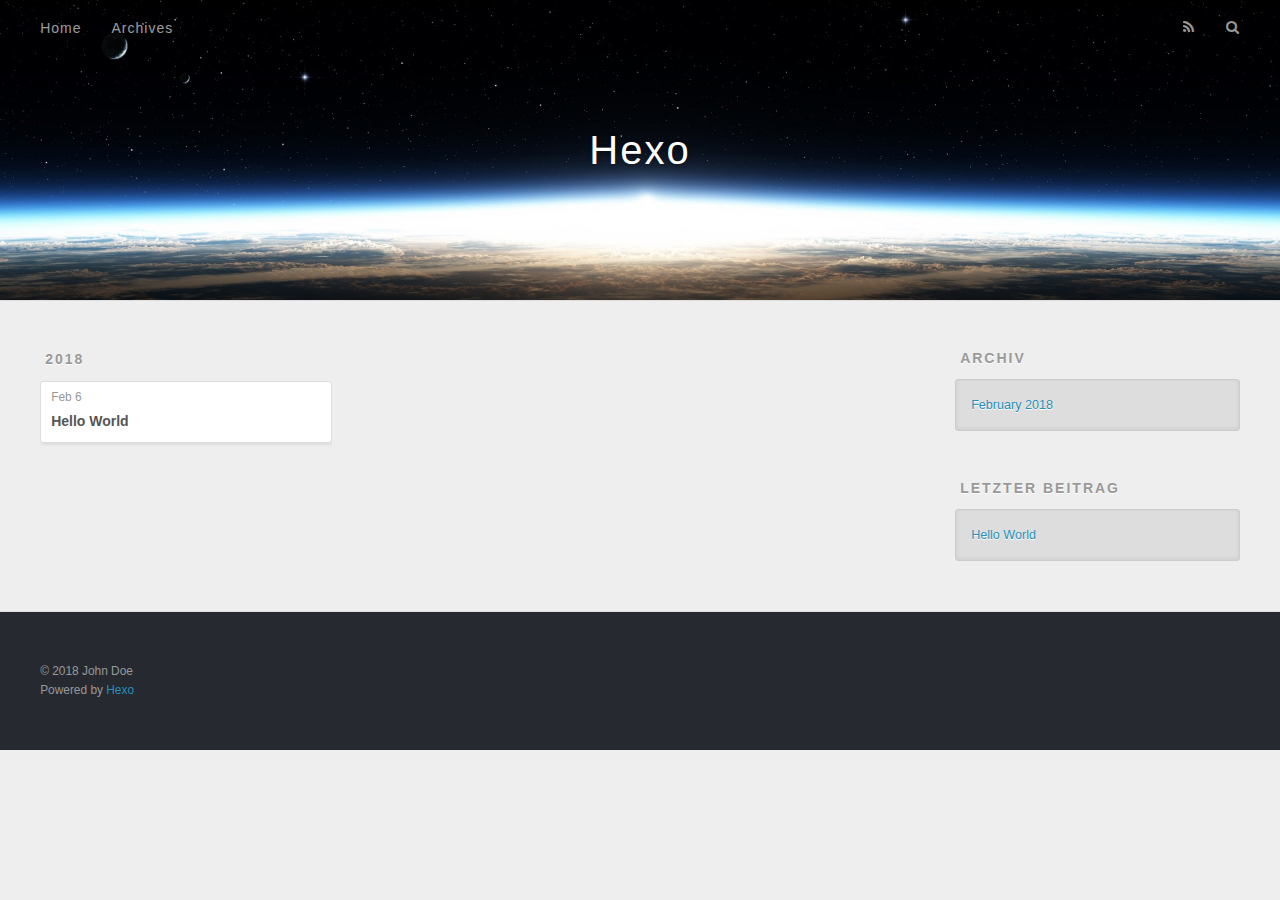
==== archives/index.html @ 5386c33a "Site updated: 2018-02-06 02:49:44" ====
<!DOCTYPE html>
<html>
<head>
  <meta charset="utf-8">
  

  
  <title>Archiv | Hexo</title>
  <meta name="viewport" content="width=device-width, initial-scale=1, maximum-scale=1">
  <meta property="og:type" content="website">
<meta property="og:title" content="Hexo">
<meta property="og:url" content="http://yoursite.com/archives/index.html">
<meta property="og:site_name" content="Hexo">
<meta name="twitter:card" content="summary">
<meta name="twitter:title" content="Hexo">
  
    <link rel="alternate" href="/atom.xml" title="Hexo" type="application/atom+xml">
  
  
    <link rel="icon" href="/favicon.png">
  
  
    <link href="//fonts.googleapis.com/css?family=Source+Code+Pro" rel="stylesheet" type="text/css">
  
  <link rel="stylesheet" href="/css/style.css">
</head>

<body>
  <div id="container">
    <div id="wrap">
      <header id="header">
  <div id="banner"></div>
  <div id="header-outer" class="outer">
    <div id="header-title" class="inner">
      <h1 id="logo-wrap">
        <a href="/" id="logo">Hexo</a>
      </h1>
      
    </div>
    <div id="header-inner" class="inner">
      <nav id="main-nav">
        <a id="main-nav-toggle" class="nav-icon"></a>
        
          <a class="main-nav-link" href="/">Home</a>
        
          <a class="main-nav-link" href="/archives">Archives</a>
        
      </nav>
      <nav id="sub-nav">
        
          <a id="nav-rss-link" class="nav-icon" href="/atom.xml" title="RSS Feed"></a>
        
        <a id="nav-search-btn" class="nav-icon" title="Suche"></a>
      </nav>
      <div id="search-form-wrap">
        <form action="//google.com/search" method="get" accept-charset="UTF-8" class="search-form"><input type="search" name="q" class="search-form-input" placeholder="Search"><button type="submit" class="search-form-submit">&#xF002;</button><input type="hidden" name="sitesearch" value="http://yoursite.com"></form>
      </div>
    </div>
  </div>
</header>
      <div class="outer">
        <section id="main">
  
  
    
    
      
      
      <section class="archives-wrap">
        <div class="archive-year-wrap">
          <a href="/archives/2018" class="archive-year">2018</a>
        </div>
        <div class="archives">
    
    <article class="archive-article archive-type-post">
  <div class="archive-article-inner">
    <header class="archive-article-header">
      <a href="/2018/02/06/hello-world/" class="archive-article-date">
  <time datetime="2018-02-05T17:11:00.259Z" itemprop="datePublished">Feb 6</time>
</a>
      
  
    <h1 itemprop="name">
      <a class="archive-article-title" href="/2018/02/06/hello-world/">Hello World</a>
    </h1>
  

    </header>
  </div>
</article>
  
  
    </div></section>
  


</section>
        
          <aside id="sidebar">
  
    

  
    

  
    
  
    
  <div class="widget-wrap">
    <h3 class="widget-title">Archiv</h3>
    <div class="widget">
      <ul class="archive-list"><li class="archive-list-item"><a class="archive-list-link" href="/archives/2018/02/">February 2018</a></li></ul>
    </div>
  </div>


  
    
  <div class="widget-wrap">
    <h3 class="widget-title">letzter Beitrag</h3>
    <div class="widget">
      <ul>
        
          <li>
            <a href="/2018/02/06/hello-world/">Hello World</a>
          </li>
        
      </ul>
    </div>
  </div>

  
</aside>
        
      </div>
      <footer id="footer">
  
  <div class="outer">
    <div id="footer-info" class="inner">
      &copy; 2018 John Doe<br>
      Powered by <a href="http://hexo.io/" target="_blank">Hexo</a>
    </div>
  </div>
</footer>
    </div>
    <nav id="mobile-nav">
  
    <a href="/" class="mobile-nav-link">Home</a>
  
    <a href="/archives" class="mobile-nav-link">Archives</a>
  
</nav>
    

<script src="//ajax.googleapis.com/ajax/libs/jquery/2.0.3/jquery.min.js"></script>


  <link rel="stylesheet" href="/fancybox/jquery.fancybox.css">
  <script src="/fancybox/jquery.fancybox.pack.js"></script>


<script src="/js/script.js"></script>



  </div>
</body>
</html>
---- css/style.css ----
body {
  width: 100%;
}
body:before,
body:after {
  content: "";
  display: table;
}
body:after {
  clear: both;
}
html,
body,
div,
span,
applet,
object,
iframe,
h1,
h2,
h3,
h4,
h5,
h6,
p,
blockquote,
pre,
a,
abbr,
acronym,
address,
big,
cite,
code,
del,
dfn,
em,
img,
ins,
kbd,
q,
s,
samp,
small,
strike,
strong,
sub,
sup,
tt,
var,
dl,
dt,
dd,
ol,
ul,
li,
fieldset,
form,
label,
legend,
table,
caption,
tbody,
tfoot,
thead,
tr,
th,
td {
  margin: 0;
  padding: 0;
  border: 0;
  outline: 0;
  font-weight: inherit;
  font-style: inherit;
  font-family: inherit;
  font-size: 100%;
  vertical-align: baseline;
}
body {
  line-height: 1;
  color: #000;
  background: #fff;
}
ol,
ul {
  list-style: none;
}
table {
  border-collapse: separate;
  border-spacing: 0;
  vertical-align: middle;
}
caption,
th,
td {
  text-align: left;
  font-weight: normal;
  vertical-align: middle;
}
a img {
  border: none;
}
input,
button {
  margin: 0;
  padding: 0;
}
input::-moz-focus-inner,
button::-moz-focus-inner {
  border: 0;
  padding: 0;
}
@font-face {
  font-family: FontAwesome;
  font-style: normal;
  font-weight: normal;
  src: url("fonts/fontawesome-webfont.eot?v=#4.0.3");
  src: url("fonts/fontawesome-webfont.eot?#iefix&v=#4.0.3") format("embedded-opentype"), url("fonts/fontawesome-webfont.woff?v=#4.0.3") format("woff"), url("fonts/fontawesome-webfont.ttf?v=#4.0.3") format("truetype"), url("fonts/fontawesome-webfont.svg#fontawesomeregular?v=#4.0.3") format("svg");
}
html,
body,
#container {
  height: 100%;
}
body {
  background: #eee;
  font: 14px -apple-system, BlinkMacSystemFont, "Segoe UI", "Roboto", "Oxygen", "Ubuntu", "Cantarell", "Fira Sans", "Droid Sans", "Helvetica Neue", sans-serif;
  -webkit-text-size-adjust: 100%;
}
.outer {
  max-width: 1220px;
  margin: 0 auto;
  padding: 0 20px;
}
.outer:before,
.outer:after {
  content: "";
  display: table;
}
.outer:after {
  clear: both;
}
.inner {
  display: inline;
  float: left;
  width: 98.33333333333333%;
  margin: 0 0.833333333333333%;
}
.left,
.alignleft {
  float: left;
}
.right,
.alignright {
  float: right;
}
.clear {
  clear: both;
}
#container {
  position: relative;
}
.mobile-nav-on {
  overflow: hidden;
}
#wrap {
  height: 100%;
  width: 100%;
  position: absolute;
  top: 0;
  left: 0;
  -webkit-transition: 0.2s ease-out;
  -moz-transition: 0.2s ease-out;
  -ms-transition: 0.2s ease-out;
  transition: 0.2s ease-out;
  z-index: 1;
  background: #eee;
}
.mobile-nav-on #wrap {
  left: 280px;
}
@media screen and (min-width: 768px) {
  #main {
    display: inline;
    float: left;
    width: 73.33333333333333%;
    margin: 0 0.833333333333333%;
  }
}
.article-date,
.article-category-link,
.archive-year,
.widget-title {
  text-decoration: none;
  text-transform: uppercase;
  letter-spacing: 2px;
  color: #999;
  margin-bottom: 1em;
  margin-left: 5px;
  line-height: 1em;
  text-shadow: 0 1px #fff;
  font-weight: bold;
}
.article-inner,
.archive-article-inner {
  background: #fff;
  -webkit-box-shadow: 1px 2px 3px #ddd;
  box-shadow: 1px 2px 3px #ddd;
  border: 1px solid #ddd;
  border-radius: 3px;
}
.article-entry h1,
.widget h1 {
  font-size: 2em;
}
.article-entry h2,
.widget h2 {
  font-size: 1.5em;
}
.article-entry h3,
.widget h3 {
  font-size: 1.3em;
}
.article-entry h4,
.widget h4 {
  font-size: 1.2em;
}
.article-entry h5,
.widget h5 {
  font-size: 1em;
}
.article-entry h6,
.widget h6 {
  font-size: 1em;
  color: #999;
}
.article-entry hr,
.widget hr {
  border: 1px dashed #ddd;
}
.article-entry strong,
.widget strong {
  font-weight: bold;
}
.article-entry em,
.widget em,
.article-entry cite,
.widget cite {
  font-style: italic;
}
.article-entry sup,
.widget sup,
.article-entry sub,
.widget sub {
  font-size: 0.75em;
  line-height: 0;
  position: relative;
  vertical-align: baseline;
}
.article-entry sup,
.widget sup {
  top: -0.5em;
}
.article-entry sub,
.widget sub {
  bottom: -0.2em;
}
.article-entry small,
.widget small {
  font-size: 0.85em;
}
.article-entry acronym,
.widget acronym,
.article-entry abbr,
.widget abbr {
  border-bottom: 1px dotted;
}
.article-entry ul,
.widget ul,
.article-entry ol,
.widget ol,
.article-entry dl,
.widget dl {
  margin: 0 20px;
  line-height: 1.6em;
}
.article-entry ul ul,
.widget ul ul,
.article-entry ol ul,
.widget ol ul,
.article-entry ul ol,
.widget ul ol,
.article-entry ol ol,
.widget ol ol {
  margin-top: 0;
  margin-bottom: 0;
}
.article-entry ul,
.widget ul {
  list-style: disc;
}
.article-entry ol,
.widget ol {
  list-style: decimal;
}
.article-entry dt,
.widget dt {
  font-weight: bold;
}
#header {
  height: 300px;
  position: relative;
  border-bottom: 1px solid #ddd;
}
#header:before,
#header:after {
  content: "";
  position: absolute;
  left: 0;
  right: 0;
  height: 40px;
}
#header:before {
  top: 0;
  background: -webkit-linear-gradient(rgba(0,0,0,0.2), transparent);
  background: -moz-linear-gradient(rgba(0,0,0,0.2), transparent);
  background: -ms-linear-gradient(rgba(0,0,0,0.2), transparent);
  background: linear-gradient(rgba(0,0,0,0.2), transparent);
}
#header:after {
  bottom: 0;
  background: -webkit-linear-gradient(transparent, rgba(0,0,0,0.2));
  background: -moz-linear-gradient(transparent, rgba(0,0,0,0.2));
  background: -ms-linear-gradient(transparent, rgba(0,0,0,0.2));
  background: linear-gradient(transparent, rgba(0,0,0,0.2));
}
#header-outer {
  height: 100%;
  position: relative;
}
#header-inner {
  position: relative;
  overflow: hidden;
}
#banner {
  position: absolute;
  top: 0;
  left: 0;
  width: 100%;
  height: 100%;
  background: url("images/banner.jpg") center #000;
  -webkit-background-size: cover;
  -moz-background-size: cover;
  background-size: cover;
  z-index: -1;
}
#header-title {
  text-align: center;
  height: 40px;
  position: absolute;
  top: 50%;
  left: 0;
  margin-top: -20px;
}
#logo,
#subtitle {
  text-decoration: none;
  color: #fff;
  font-weight: 300;
  text-shadow: 0 1px 4px rgba(0,0,0,0.3);
}
#logo {
  font-size: 40px;
  line-height: 40px;
  letter-spacing: 2px;
}
#subtitle {
  font-size: 16px;
  line-height: 16px;
  letter-spacing: 1px;
}
#subtitle-wrap {
  margin-top: 16px;
}
#main-nav {
  float: left;
  margin-left: -15px;
}
.nav-icon,
.main-nav-link {
  float: left;
  color: #fff;
  opacity: 0.6;
  text-decoration: none;
  text-shadow: 0 1px rgba(0,0,0,0.2);
  -webkit-transition: opacity 0.2s;
  -moz-transition: opacity 0.2s;
  -ms-transition: opacity 0.2s;
  transition: opacity 0.2s;
  display: block;
  padding: 20px 15px;
}
.nav-icon:hover,
.main-nav-link:hover {
  opacity: 1;
}
.nav-icon {
  font-family: FontAwesome;
  text-align: center;
  font-size: 14px;
  width: 14px;
  height: 14px;
  padding: 20px 15px;
  position: relative;
  cursor: pointer;
}
.main-nav-link {
  font-weight: 300;
  letter-spacing: 1px;
}
@media screen and (max-width: 479px) {
  .main-nav-link {
    display: none;
  }
}
#main-nav-toggle {
  display: none;
}
#main-nav-toggle:before {
  content: "\f0c9";
}
@media screen and (max-width: 479px) {
  #main-nav-toggle {
    display: block;
  }
}
#sub-nav {
  float: right;
  margin-right: -15px;
}
#nav-rss-link:before {
  content: "\f09e";
}
#nav-search-btn:before {
  content: "\f002";
}
#search-form-wrap {
  position: absolute;
  top: 15px;
  width: 150px;
  height: 30px;
  right: -150px;
  opacity: 0;
  -webkit-transition: 0.2s ease-out;
  -moz-transition: 0.2s ease-out;
  -ms-transition: 0.2s ease-out;
  transition: 0.2s ease-out;
}
#search-form-wrap.on {
  opacity: 1;
  right: 0;
}
@media screen and (max-width: 479px) {
  #search-form-wrap {
    width: 100%;
    right: -100%;
  }
}
.search-form {
  position: absolute;
  top: 0;
  left: 0;
  right: 0;
  background: #fff;
  padding: 5px 15px;
  border-radius: 15px;
  -webkit-box-shadow: 0 0 10px rgba(0,0,0,0.3);
  box-shadow: 0 0 10px rgba(0,0,0,0.3);
}
.search-form-input {
  border: none;
  background: none;
  color: #555;
  width: 100%;
  font: 13px -apple-system, BlinkMacSystemFont, "Segoe UI", "Roboto", "Oxygen", "Ubuntu", "Cantarell", "Fira Sans", "Droid Sans", "Helvetica Neue", sans-serif;
  outline: none;
}
.search-form-input::-webkit-search-results-decoration,
.search-form-input::-webkit-search-cancel-button {
  -webkit-appearance: none;
}
.search-form-submit {
  position: absolute;
  top: 50%;
  right: 10px;
  margin-top: -7px;
  font: 13px FontAwesome;
  border: none;
  background: none;
  color: #bbb;
  cursor: pointer;
}
.search-form-submit:hover,
.search-form-submit:focus {
  color: #777;
}
.article {
  margin: 50px 0;
}
.article-inner {
  overflow: hidden;
}
.article-meta:before,
.article-meta:after {
  content: "";
  display: table;
}
.article-meta:after {
  clear: both;
}
.article-date {
  float: left;
}
.article-category {
  float: left;
  line-height: 1em;
  color: #ccc;
  text-shadow: 0 1px #fff;
  margin-left: 8px;
}
.article-category:before {
  content: "\2022";
}
.article-category-link {
  margin: 0 12px 1em;
}
.article-header {
  padding: 20px 20px 0;
}
.article-title {
  text-decoration: none;
  font-size: 2em;
  font-weight: bold;
  color: #555;
  line-height: 1.1em;
  -webkit-transition: color 0.2s;
  -moz-transition: color 0.2s;
  -ms-transition: color 0.2s;
  transition: color 0.2s;
}
a.article-title:hover {
  color: #258fb8;
}
.article-entry {
  color: #555;
  padding: 0 20px;
}
.article-entry:before,
.article-entry:after {
  content: "";
  display: table;
}
.article-entry:after {
  clear: both;
}
.article-entry p,
.article-entry table {
  line-height: 1.6em;
  margin: 1.6em 0;
}
.article-entry h1,
.article-entry h2,
.article-entry h3,
.article-entry h4,
.article-entry h5,
.article-entry h6 {
  font-weight: bold;
}
.article-entry h1,
.article-entry h2,
.article-entry h3,
.article-entry h4,
.article-entry h5,
.article-entry h6 {
  line-height: 1.1em;
  margin: 1.1em 0;
}
.article-entry a {
  color: #258fb8;
  text-decoration: none;
}
.article-entry a:hover {
  text-decoration: underline;
}
.article-entry ul,
.article-entry ol,
.article-entry dl {
  margin-top: 1.6em;
  margin-bottom: 1.6em;
}
.article-entry img,
.article-entry video {
  max-width: 100%;
  height: auto;
  display: block;
  margin: auto;
}
.article-entry iframe {
  border: none;
}
.article-entry table {
  width: 100%;
  border-collapse: collapse;
  border-spacing: 0;
}
.article-entry th {
  font-weight: bold;
  border-bottom: 3px solid #ddd;
  padding-bottom: 0.5em;
}
.article-entry td {
  border-bottom: 1px solid #ddd;
  padding: 10px 0;
}
.article-entry blockquote {
  font-family: Georgia, "Times New Roman", serif;
  font-size: 1.4em;
  margin: 1.6em 20px;
  text-align: center;
}
.article-entry blockquote footer {
  font-size: 14px;
  margin: 1.6em 0;
  font-family: -apple-system, BlinkMacSystemFont, "Segoe UI", "Roboto", "Oxygen", "Ubuntu", "Cantarell", "Fira Sans", "Droid Sans", "Helvetica Neue", sans-serif;
}
.article-entry blockquote footer cite:before {
  content: "—";
  padding: 0 0.5em;
}
.article-entry .pullquote {
  text-align: left;
  width: 45%;
  margin: 0;
}
.article-entry .pullquote.left {
  margin-left: 0.5em;
  margin-right: 1em;
}
.article-entry .pullquote.right {
  margin-right: 0.5em;
  margin-left: 1em;
}
.article-entry .caption {
  color: #999;
  display: block;
  font-size: 0.9em;
  margin-top: 0.5em;
  position: relative;
  text-align: center;
}
.article-entry .video-container {
  position: relative;
  padding-top: 56.25%;
  height: 0;
  overflow: hidden;
}
.article-entry .video-container iframe,
.article-entry .video-container object,
.article-entry .video-container embed {
  position: absolute;
  top: 0;
  left: 0;
  width: 100%;
  height: 100%;
  margin-top: 0;
}
.article-more-link a {
  display: inline-block;
  line-height: 1em;
  padding: 6px 15px;
  border-radius: 15px;
  background: #eee;
  color: #999;
  text-shadow: 0 1px #fff;
  text-decoration: none;
}
.article-more-link a:hover {
  background: #258fb8;
  color: #fff;
  text-decoration: none;
  text-shadow: 0 1px #1e7293;
}
.article-footer {
  font-size: 0.85em;
  line-height: 1.6em;
  border-top: 1px solid #ddd;
  padding-top: 1.6em;
  margin: 0 20px 20px;
}
.article-footer:before,
.article-footer:after {
  content: "";
  display: table;
}
.article-footer:after {
  clear: both;
}
.article-footer a {
  color: #999;
  text-decoration: none;
}
.article-footer a:hover {
  color: #555;
}
.article-tag-list-item {
  float: left;
  margin-right: 10px;
}
.article-tag-list-link:before {
  content: "#";
}
.article-comment-link {
  float: right;
}
.article-comment-link:before {
  content: "\f075";
  font-family: FontAwesome;
  padding-right: 8px;
}
.article-share-link {
  cursor: pointer;
  float: right;
  margin-left: 20px;
}
.article-share-link:before {
  content: "\f064";
  font-family: FontAwesome;
  padding-right: 6px;
}
#article-nav {
  position: relative;
}
#article-nav:before,
#article-nav:after {
  content: "";
  display: table;
}
#article-nav:after {
  clear: both;
}
@media screen and (min-width: 768px) {
  #article-nav {
    margin: 50px 0;
  }
  #article-nav:before {
    width: 8px;
    height: 8px;
    position: absolute;
    top: 50%;
    left: 50%;
    margin-top: -4px;
    margin-left: -4px;
    content: "";
    border-radius: 50%;
    background: #ddd;
    -webkit-box-shadow: 0 1px 2px #fff;
    box-shadow: 0 1px 2px #fff;
  }
}
.article-nav-link-wrap {
  text-decoration: none;
  text-shadow: 0 1px #fff;
  color: #999;
  -webkit-box-sizing: border-box;
  -moz-box-sizing: border-box;
  box-sizing: border-box;
  margin-top: 50px;
  text-align: center;
  display: block;
}
.article-nav-link-wrap:hover {
  color: #555;
}
@media screen and (min-width: 768px) {
  .article-nav-link-wrap {
    width: 50%;
    margin-top: 0;
  }
}
@media screen and (min-width: 768px) {
  #article-nav-newer {
    float: left;
    text-align: right;
    padding-right: 20px;
  }
}
@media screen and (min-width: 768px) {
  #article-nav-older {
    float: right;
    text-align: left;
    padding-left: 20px;
  }
}
.article-nav-caption {
  text-transform: uppercase;
  letter-spacing: 2px;
  color: #ddd;
  line-height: 1em;
  font-weight: bold;
}
#article-nav-newer .article-nav-caption {
  margin-right: -2px;
}
.article-nav-title {
  font-size: 0.85em;
  line-height: 1.6em;
  margin-top: 0.5em;
}
.article-share-box {
  position: absolute;
  display: none;
  background: #fff;
  -webkit-box-shadow: 1px 2px 10px rgba(0,0,0,0.2);
  box-shadow: 1px 2px 10px rgba(0,0,0,0.2);
  border-radius: 3px;
  margin-left: -145px;
  overflow: hidden;
  z-index: 1;
}
.article-share-box.on {
  display: block;
}
.article-share-input {
  width: 100%;
  background: none;
  -webkit-box-sizing: border-box;
  -moz-box-sizing: border-box;
  box-sizing: border-box;
  font: 14px -apple-system, BlinkMacSystemFont, "Segoe UI", "Roboto", "Oxygen", "Ubuntu", "Cantarell", "Fira Sans", "Droid Sans", "Helvetica Neue", sans-serif;
  padding: 0 15px;
  color: #555;
  outline: none;
  border: 1px solid #ddd;
  border-radius: 3px 3px 0 0;
  height: 36px;
  line-height: 36px;
}
.article-share-links {
  background: #eee;
}
.article-share-links:before,
.article-share-links:after {
  content: "";
  display: table;
}
.article-share-links:after {
  clear: both;
}
.article-share-twitter,
.article-share-facebook,
.article-share-pinterest,
.article-share-google {
  width: 50px;
  height: 36px;
  display: block;
  float: left;
  position: relative;
  color: #999;
  text-shadow: 0 1px #fff;
}
.article-share-twitter:before,
.article-share-facebook:before,
.article-share-pinterest:before,
.article-share-google:before {
  font-size: 20px;
  font-family: FontAwesome;
  width: 20px;
  height: 20px;
  position: absolute;
  top: 50%;
  left: 50%;
  margin-top: -10px;
  margin-left: -10px;
  text-align: center;
}
.article-share-twitter:hover,
.article-share-facebook:hover,
.article-share-pinterest:hover,
.article-share-google:hover {
  color: #fff;
}
.article-share-twitter:before {
  content: "\f099";
}
.article-share-twitter:hover {
  background: #00aced;
  text-shadow: 0 1px #008abe;
}
.article-share-facebook:before {
  content: "\f09a";
}
.article-share-facebook:hover {
  background: #3b5998;
  text-shadow: 0 1px #2f477a;
}
.article-share-pinterest:before {
  content: "\f0d2";
}
.article-share-pinterest:hover {
  background: #cb2027;
  text-shadow: 0 1px #a21a1f;
}
.article-share-google:before {
  content: "\f0d5";
}
.article-share-google:hover {
  background: #dd4b39;
  text-shadow: 0 1px #be3221;
}
.article-gallery {
  background: #000;
  position: relative;
}
.article-gallery-photos {
  position: relative;
  overflow: hidden;
}
.article-gallery-img {
  display: none;
  max-width: 100%;
}
.article-gallery-img:first-child {
  display: block;
}
.article-gallery-img.loaded {
  position: absolute;
  display: block;
}
.article-gallery-img img {
  display: block;
  max-width: 100%;
  margin: 0 auto;
}
#comments {
  background: #fff;
  -webkit-box-shadow: 1px 2px 3px #ddd;
  box-shadow: 1px 2px 3px #ddd;
  padding: 20px;
  border: 1px solid #ddd;
  border-radius: 3px;
  margin: 50px 0;
}
#comments a {
  color: #258fb8;
}
.archives-wrap {
  margin: 50px 0;
}
.archives:before,
.archives:after {
  content: "";
  display: table;
}
.archives:after {
  clear: both;
}
.archive-year-wrap {
  margin-bottom: 1em;
}
.archives {
  -webkit-column-gap: 10px;
  -moz-column-gap: 10px;
  column-gap: 10px;
}
@media screen and (min-width: 480px) and (max-width: 767px) {
  .archives {
    -webkit-column-count: 2;
    -moz-column-count: 2;
    column-count: 2;
  }
}
@media screen and (min-width: 768px) {
  .archives {
    -webkit-column-count: 3;
    -moz-column-count: 3;
    column-count: 3;
  }
}
.archive-article {
  -webkit-column-break-inside: avoid;
  page-break-inside: avoid;
  overflow: hidden;
  break-inside: avoid-column;
}
.archive-article-inner {
  padding: 10px;
  margin-bottom: 15px;
}
.archive-article-title {
  text-decoration: none;
  font-weight: bold;
  color: #555;
  -webkit-transition: color 0.2s;
  -moz-transition: color 0.2s;
  -ms-transition: color 0.2s;
  transition: color 0.2s;
  line-height: 1.6em;
}
.archive-article-title:hover {
  color: #258fb8;
}
.archive-article-footer {
  margin-top: 1em;
}
.archive-article-date {
  color: #999;
  text-decoration: none;
  font-size: 0.85em;
  line-height: 1em;
  margin-bottom: 0.5em;
  display: block;
}
#page-nav {
  margin: 50px auto;
  background: #fff;
  -webkit-box-shadow: 1px 2px 3px #ddd;
  box-shadow: 1px 2px 3px #ddd;
  border: 1px solid #ddd;
  border-radius: 3px;
  text-align: center;
  color: #999;
  overflow: hidden;
}
#page-nav:before,
#page-nav:after {
  content: "";
  display: table;
}
#page-nav:after {
  clear: both;
}
#page-nav a,
#page-nav span {
  padding: 10px 20px;
  line-height: 1;
  height: 2ex;
}
#page-nav a {
  color: #999;
  text-decoration: none;
}
#page-nav a:hover {
  background: #999;
  color: #fff;
}
#page-nav .prev {
  float: left;
}
#page-nav .next {
  float: right;
}
#page-nav .page-number {
  display: inline-block;
}
@media screen and (max-width: 479px) {
  #page-nav .page-number {
    display: none;
  }
}
#page-nav .current {
  color: #555;
  font-weight: bold;
}
#page-nav .space {
  color: #ddd;
}
#footer {
  background: #262a30;
  padding: 50px 0;
  border-top: 1px solid #ddd;
  color: #999;
}
#footer a {
  color: #258fb8;
  text-decoration: none;
}
#footer a:hover {
  text-decoration: underline;
}
#footer-info {
  line-height: 1.6em;
  font-size: 0.85em;
}
.article-entry pre,
.article-entry .highlight {
  background: #2d2d2d;
  margin: 0 -20px;
  padding: 15px 20px;
  border-style: solid;
  border-color: #ddd;
  border-width: 1px 0;
  overflow: auto;
  color: #ccc;
  line-height: 22.400000000000002px;
}
.article-entry .highlight .gutter pre,
.article-entry .gist .gist-file .gist-data .line-numbers {
  color: #666;
  font-size: 0.85em;
}
.article-entry pre,
.article-entry code {
  font-family: "Source Code Pro", Consolas, Monaco, Menlo, Consolas, monospace;
}
.article-entry code {
  background: #eee;
  text-shadow: 0 1px #fff;
  padding: 0 0.3em;
}
.article-entry pre code {
  background: none;
  text-shadow: none;
  padding: 0;
}
.article-entry .highlight pre {
  border: none;
  margin: 0;
  padding: 0;
}
.article-entry .highlight table {
  margin: 0;
  width: auto;
}
.article-entry .highlight td {
  border: none;
  padding: 0;
}
.article-entry .highlight figcaption {
  font-size: 0.85em;
  color: #999;
  line-height: 1em;
  margin-bottom: 1em;
}
.article-entry .highlight figcaption:before,
.article-entry .highlight figcaption:after {
  content: "";
  display: table;
}
.article-entry .highlight figcaption:after {
  clear: both;
}
.article-entry .highlight figcaption a {
  float: right;
}
.article-entry .highlight .gutter pre {
  text-align: right;
  padding-right: 20px;
}
.article-entry .highlight .line {
  height: 22.400000000000002px;
}
.article-entry .highlight .line.marked {
  background: #515151;
}
.article-entry .gist {
  margin: 0 -20px;
  border-style: solid;
  border-color: #ddd;
  border-width: 1px 0;
  background: #2d2d2d;
  padding: 15px 20px 15px 0;
}
.article-entry .gist .gist-file {
  border: none;
  font-family: "Source Code Pro", Consolas, Monaco, Menlo, Consolas, monospace;
  margin: 0;
}
.article-entry .gist .gist-file .gist-data {
  background: none;
  border: none;
}
.article-entry .gist .gist-file .gist-data .line-numbers {
  background: none;
  border: none;
  padding: 0 20px 0 0;
}
.article-entry .gist .gist-file .gist-data .line-data {
  padding: 0 !important;
}
.article-entry .gist .gist-file .highlight {
  margin: 0;
  padding: 0;
  border: none;
}
.article-entry .gist .gist-file .gist-meta {
  background: #2d2d2d;
  color: #999;
  font: 0.85em -apple-system, BlinkMacSystemFont, "Segoe UI", "Roboto", "Oxygen", "Ubuntu", "Cantarell", "Fira Sans", "Droid Sans", "Helvetica Neue", sans-serif;
  text-shadow: 0 0;
  padding: 0;
  margin-top: 1em;
  margin-left: 20px;
}
.article-entry .gist .gist-file .gist-meta a {
  color: #258fb8;
  font-weight: normal;
}
.article-entry .gist .gist-file .gist-meta a:hover {
  text-decoration: underline;
}
pre .comment,
pre .title {
  color: #999;
}
pre .variable,
pre .attribute,
pre .tag,
pre .regexp,
pre .ruby .constant,
pre .xml .tag .title,
pre .xml .pi,
pre .xml .doctype,
pre .html .doctype,
pre .css .id,
pre .css .class,
pre .css .pseudo {
  color: #f2777a;
}
pre .number,
pre .preprocessor,
pre .built_in,
pre .literal,
pre .params,
pre .constant {
  color: #f99157;
}
pre .class,
pre .ruby .class .title,
pre .css .rules .attribute {
  color: #9c9;
}
pre .string,
pre .value,
pre .inheritance,
pre .header,
pre .ruby .symbol,
pre .xml .cdata {
  color: #9c9;
}
pre .css .hexcolor {
  color: #6cc;
}
pre .function,
pre .python .decorator,
pre .python .title,
pre .ruby .function .title,
pre .ruby .title .keyword,
pre .perl .sub,
pre .javascript .title,
pre .coffeescript .title {
  color: #69c;
}
pre .keyword,
pre .javascript .function {
  color: #c9c;
}
@media screen and (max-width: 479px) {
  #mobile-nav {
    position: absolute;
    top: 0;
    left: 0;
    width: 280px;
    height: 100%;
    background: #191919;
    border-right: 1px solid #fff;
  }
}
@media screen and (max-width: 479px) {
  .mobile-nav-link {
    display: block;
    color: #999;
    text-decoration: none;
    padding: 15px 20px;
    font-weight: bold;
  }
  .mobile-nav-link:hover {
    color: #fff;
  }
}
@media screen and (min-width: 768px) {
  #sidebar {
    display: inline;
    float: left;
    width: 23.333333333333332%;
    margin: 0 0.833333333333333%;
  }
}
.widget-wrap {
  margin: 50px 0;
}
.widget {
  color: #777;
  text-shadow: 0 1px #fff;
  background: #ddd;
  -webkit-box-shadow: 0 -1px 4px #ccc inset;
  box-shadow: 0 -1px 4px #ccc inset;
  border: 1px solid #ccc;
  padding: 15px;
  border-radius: 3px;
}
.widget a {
  color: #258fb8;
  text-decoration: none;
}
.widget a:hover {
  text-decoration: underline;
}
.widget ul ul,
.widget ol ul,
.widget dl ul,
.widget ul ol,
.widget ol ol,
.widget dl ol,
.widget ul dl,
.widget ol dl,
.widget dl dl {
  margin-left: 15px;
  list-style: disc;
}
.widget {
  line-height: 1.6em;
  word-wrap: break-word;
  font-size: 0.9em;
}
.widget ul,
.widget ol {
  list-style: none;
  margin: 0;
}
.widget ul ul,
.widget ol ul,
.widget ul ol,
.widget ol ol {
  margin: 0 20px;
}
.widget ul ul,
.widget ol ul {
  list-style: disc;
}
.widget ul ol,
.widget ol ol {
  list-style: decimal;
}
.category-list-count,
.tag-list-count,
.archive-list-count {
  padding-left: 5px;
  color: #999;
  font-size: 0.85em;
}
.category-list-count:before,
.tag-list-count:before,
.archive-list-count:before {
  content: "(";
}
.category-list-count:after,
.tag-list-count:after,
.archive-list-count:after {
  content: ")";
}
.tagcloud a {
  margin-right: 5px;
  display: inline-block;
}
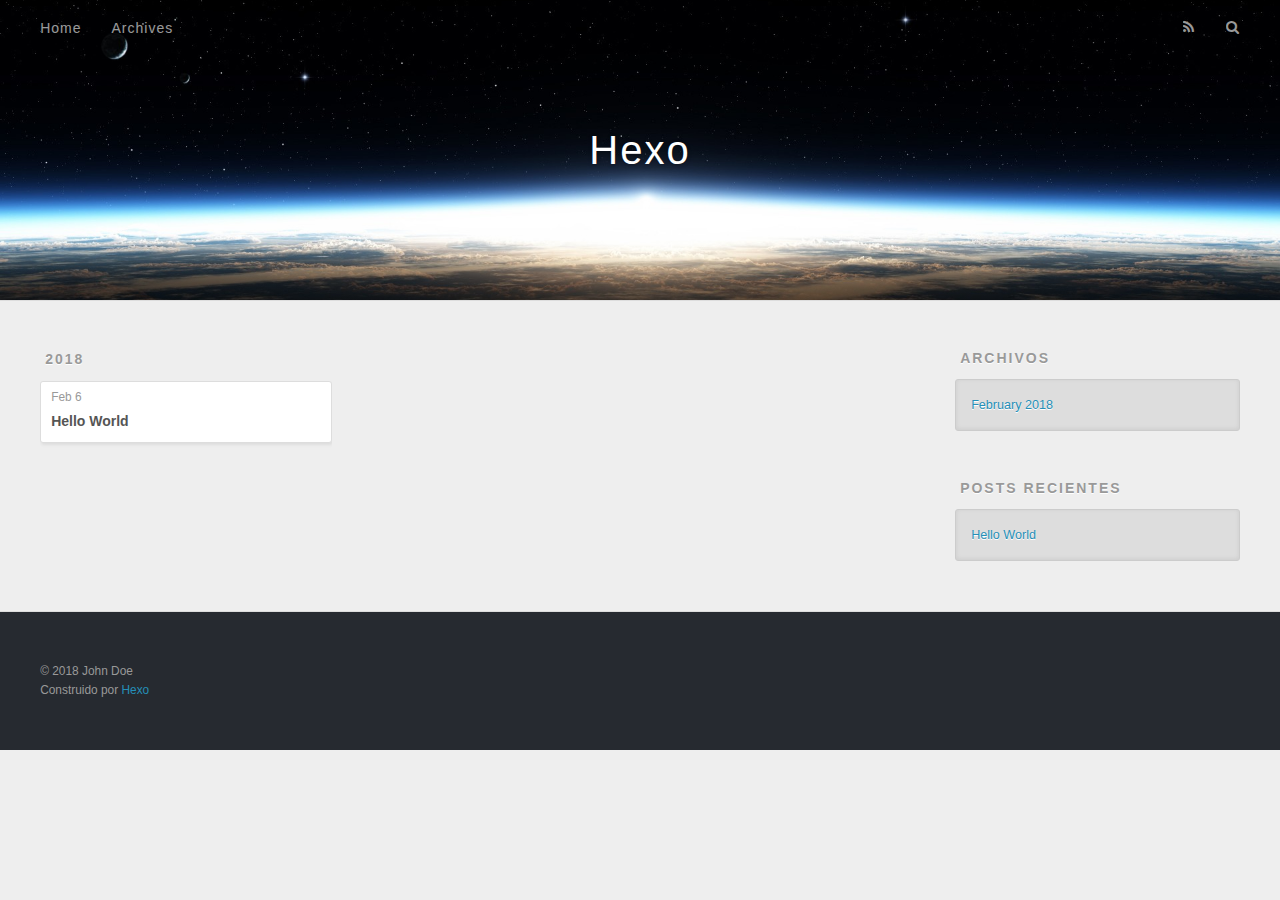
==== commit dda70968: "Site updated: 2018-02-06 02:52:49" ====
--- a/archives/index.html
+++ b/archives/index.html
@@ -5,7 +5,7 @@
   
 
   
-  <title>Archiv | Hexo</title>
+  <title>Archivos | Hexo</title>
   <meta name="viewport" content="width=device-width, initial-scale=1, maximum-scale=1">
   <meta property="og:type" content="website">
 <meta property="og:title" content="Hexo">
@@ -48,9 +48,9 @@
       </nav>
       <nav id="sub-nav">
         
-          <a id="nav-rss-link" class="nav-icon" href="/atom.xml" title="RSS Feed"></a>
+          <a id="nav-rss-link" class="nav-icon" href="/atom.xml" title="RSS"></a>
         
-        <a id="nav-search-btn" class="nav-icon" title="Suche"></a>
+        <a id="nav-search-btn" class="nav-icon" title="Buscar"></a>
       </nav>
       <div id="search-form-wrap">
         <form action="//google.com/search" method="get" accept-charset="UTF-8" class="search-form"><input type="search" name="q" class="search-form-input" placeholder="Search"><button type="submit" class="search-form-submit">&#xF002;</button><input type="hidden" name="sitesearch" value="http://yoursite.com"></form>
@@ -108,7 +108,7 @@
   
     
   <div class="widget-wrap">
-    <h3 class="widget-title">Archiv</h3>
+    <h3 class="widget-title">Archivos</h3>
     <div class="widget">
       <ul class="archive-list"><li class="archive-list-item"><a class="archive-list-link" href="/archives/2018/02/">February 2018</a></li></ul>
     </div>
@@ -118,7 +118,7 @@
   
     
   <div class="widget-wrap">
-    <h3 class="widget-title">letzter Beitrag</h3>
+    <h3 class="widget-title">Posts recientes</h3>
     <div class="widget">
       <ul>
         
@@ -139,7 +139,7 @@
   <div class="outer">
     <div id="footer-info" class="inner">
       &copy; 2018 John Doe<br>
-      Powered by <a href="http://hexo.io/" target="_blank">Hexo</a>
+      Construido por <a href="http://hexo.io/" target="_blank">Hexo</a>
     </div>
   </div>
 </footer>
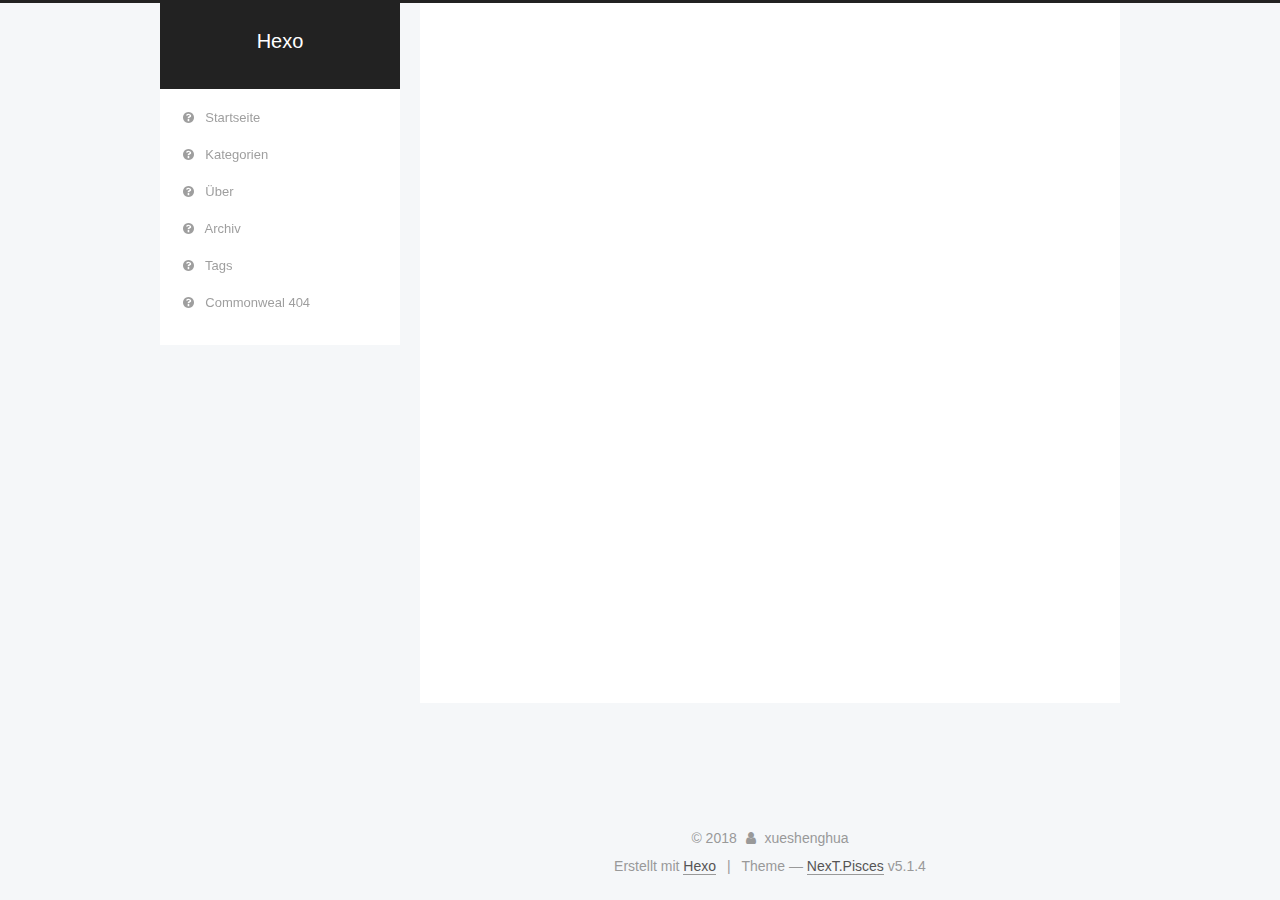
==== commit 24614170: "Site updated: 2018-02-07 14:58:24" ====
--- a/archives/index.html
+++ b/archives/index.html
@@ -1,169 +1,598 @@
 <!DOCTYPE html>
-<html>
+
+
+
+  
+
+
+<html class="theme-next pisces use-motion" lang="zh-CN">
 <head>
-  <meta charset="utf-8">
-  
-
-  
-  <title>Archivos | Hexo</title>
-  <meta name="viewport" content="width=device-width, initial-scale=1, maximum-scale=1">
-  <meta property="og:type" content="website">
+  <meta charset="UTF-8"/>
+<meta http-equiv="X-UA-Compatible" content="IE=edge" />
+<meta name="viewport" content="width=device-width, initial-scale=1, maximum-scale=1"/>
+<meta name="theme-color" content="#222">
+
+
+
+
+
+
+
+
+
+<meta http-equiv="Cache-Control" content="no-transform" />
+<meta http-equiv="Cache-Control" content="no-siteapp" />
+
+
+
+
+
+
+
+
+
+
+
+
+
+
+
+
+  
+  
+  <link href="/lib/fancybox/source/jquery.fancybox.css?v=2.1.5" rel="stylesheet" type="text/css" />
+
+
+
+
+
+
+
+<link href="/lib/font-awesome/css/font-awesome.min.css?v=4.6.2" rel="stylesheet" type="text/css" />
+
+<link href="/css/main.css?v=5.1.4" rel="stylesheet" type="text/css" />
+
+
+  <link rel="apple-touch-icon" sizes="180x180" href="/images/apple-touch-icon-next.png?v=5.1.4">
+
+
+  <link rel="icon" type="image/png" sizes="32x32" href="/images/favicon-32x32-next.png?v=5.1.4">
+
+
+  <link rel="icon" type="image/png" sizes="16x16" href="/images/favicon-16x16-next.png?v=5.1.4">
+
+
+  <link rel="mask-icon" href="/images/logo.svg?v=5.1.4" color="#222">
+
+
+
+
+
+  <meta name="keywords" content="Hexo, NexT" />
+
+
+
+
+
+
+
+
+
+
+<meta property="og:type" content="website">
 <meta property="og:title" content="Hexo">
 <meta property="og:url" content="http://yoursite.com/archives/index.html">
 <meta property="og:site_name" content="Hexo">
+<meta property="og:locale" content="zh-CN">
 <meta name="twitter:card" content="summary">
 <meta name="twitter:title" content="Hexo">
-  
-    <link rel="alternate" href="/atom.xml" title="Hexo" type="application/atom+xml">
-  
-  
-    <link rel="icon" href="/favicon.png">
-  
-  
-    <link href="//fonts.googleapis.com/css?family=Source+Code+Pro" rel="stylesheet" type="text/css">
-  
-  <link rel="stylesheet" href="/css/style.css">
+
+
+
+<script type="text/javascript" id="hexo.configurations">
+  var NexT = window.NexT || {};
+  var CONFIG = {
+    root: '/',
+    scheme: 'Pisces',
+    version: '5.1.4',
+    sidebar: {"position":"left","display":"post","offset":12,"b2t":false,"scrollpercent":false,"onmobile":false},
+    fancybox: true,
+    tabs: true,
+    motion: {"enable":true,"async":false,"transition":{"post_block":"fadeIn","post_header":"slideDownIn","post_body":"slideDownIn","coll_header":"slideLeftIn","sidebar":"slideUpIn"}},
+    duoshuo: {
+      userId: '0',
+      author: 'Author'
+    },
+    algolia: {
+      applicationID: '',
+      apiKey: '',
+      indexName: '',
+      hits: {"per_page":10},
+      labels: {"input_placeholder":"Search for Posts","hits_empty":"We didn't find any results for the search: ${query}","hits_stats":"${hits} results found in ${time} ms"}
+    }
+  };
+</script>
+
+
+
+  <link rel="canonical" href="http://yoursite.com/archives/"/>
+
+
+
+
+
+  <title>Archiv | Hexo</title>
+  
+
+
+
+
+
+
+
+
 </head>
 
-<body>
-  <div id="container">
-    <div id="wrap">
-      <header id="header">
-  <div id="banner"></div>
-  <div id="header-outer" class="outer">
-    <div id="header-title" class="inner">
-      <h1 id="logo-wrap">
-        <a href="/" id="logo">Hexo</a>
-      </h1>
-      
+<body itemscope itemtype="http://schema.org/WebPage" lang="zh-CN">
+
+  
+  
+    
+  
+
+  <div class="container sidebar-position-left page-archive">
+    <div class="headband"></div>
+
+    <header id="header" class="header" itemscope itemtype="http://schema.org/WPHeader">
+      <div class="header-inner"><div class="site-brand-wrapper">
+  <div class="site-meta ">
+    
+
+    <div class="custom-logo-site-title">
+      <a href="/"  class="brand" rel="start">
+        <span class="logo-line-before"><i></i></span>
+        <span class="site-title">Hexo</span>
+        <span class="logo-line-after"><i></i></span>
+      </a>
     </div>
-    <div id="header-inner" class="inner">
-      <nav id="main-nav">
-        <a id="main-nav-toggle" class="nav-icon"></a>
-        
-          <a class="main-nav-link" href="/">Home</a>
-        
-          <a class="main-nav-link" href="/archives">Archives</a>
-        
-      </nav>
-      <nav id="sub-nav">
-        
-          <a id="nav-rss-link" class="nav-icon" href="/atom.xml" title="RSS"></a>
-        
-        <a id="nav-search-btn" class="nav-icon" title="Buscar"></a>
-      </nav>
-      <div id="search-form-wrap">
-        <form action="//google.com/search" method="get" accept-charset="UTF-8" class="search-form"><input type="search" name="q" class="search-form-input" placeholder="Search"><button type="submit" class="search-form-submit">&#xF002;</button><input type="hidden" name="sitesearch" value="http://yoursite.com"></form>
+      
+        <p class="site-subtitle"></p>
+      
+  </div>
+
+  <div class="site-nav-toggle">
+    <button>
+      <span class="btn-bar"></span>
+      <span class="btn-bar"></span>
+      <span class="btn-bar"></span>
+    </button>
+  </div>
+</div>
+
+<nav class="site-nav">
+  
+
+  
+    <ul id="menu" class="menu">
+      
+        
+        <li class="menu-item menu-item-home">
+          <a href="/" rel="section">
+            
+              <i class="menu-item-icon fa fa-fw fa-question-circle"></i> <br />
+            
+            Startseite
+          </a>
+        </li>
+      
+        
+        <li class="menu-item menu-item-categories">
+          <a href="/categories" rel="section">
+            
+              <i class="menu-item-icon fa fa-fw fa-question-circle"></i> <br />
+            
+            Kategorien
+          </a>
+        </li>
+      
+        
+        <li class="menu-item menu-item-about">
+          <a href="/about" rel="section">
+            
+              <i class="menu-item-icon fa fa-fw fa-question-circle"></i> <br />
+            
+            Über
+          </a>
+        </li>
+      
+        
+        <li class="menu-item menu-item-archives">
+          <a href="/archives" rel="section">
+            
+              <i class="menu-item-icon fa fa-fw fa-question-circle"></i> <br />
+            
+            Archiv
+          </a>
+        </li>
+      
+        
+        <li class="menu-item menu-item-tags">
+          <a href="/tags" rel="section">
+            
+              <i class="menu-item-icon fa fa-fw fa-question-circle"></i> <br />
+            
+            Tags
+          </a>
+        </li>
+      
+        
+        <li class="menu-item menu-item-commonweal">
+          <a href="/404.html" rel="section">
+            
+              <i class="menu-item-icon fa fa-fw fa-question-circle"></i> <br />
+            
+            Commonweal 404
+          </a>
+        </li>
+      
+
+      
+    </ul>
+  
+
+  
+</nav>
+
+
+
+ </div>
+    </header>
+
+    <main id="main" class="main">
+      <div class="main-inner">
+        <div class="content-wrap">
+          <div id="content" class="content">
+            
+
+  
+  
+  
+  <div class="post-block archive">
+    <div id="posts" class="posts-collapse">
+      <span class="archive-move-on"></span>
+
+      <span class="archive-page-counter">
+        
+        
+        
+          
+        
+        Öhm..! Ein Artikel. Bleib dran.
+      </span>
+
+      
+
+        
+        
+        
+
+        
+          
+          <div class="collection-title">
+            <h1 class="archive-year" id="archive-year-2018">2018</h1>
+          </div>
+        
+        
+
+        
+
+  <article class="post post-type-normal" itemscope itemtype="http://schema.org/Article">
+    <header class="post-header">
+
+      <h2 class="post-title">
+        
+            <a class="post-title-link" href="/2018/02/06/hello-world/" itemprop="url">
+              
+                <span itemprop="name">Hello World</span>
+              
+            </a>
+        
+      </h2>
+
+      <div class="post-meta">
+        <time class="post-time" itemprop="dateCreated"
+              datetime="2018-02-06T01:11:00+08:00"
+              content="2018-02-06" >
+          02-06
+        </time>
       </div>
+
+    </header>
+  </article>
+
+
+
+      
+
     </div>
   </div>
-</header>
-      <div class="outer">
-        <section id="main">
-  
-  
-    
-    
-      
-      
-      <section class="archives-wrap">
-        <div class="archive-year-wrap">
-          <a href="/archives/2018" class="archive-year">2018</a>
+  
+  
+  
+
+  
+
+
+
+          </div>
+          
+
+
+          
+
         </div>
-        <div class="archives">
-    
-    <article class="archive-article archive-type-post">
-  <div class="archive-article-inner">
-    <header class="archive-article-header">
-      <a href="/2018/02/06/hello-world/" class="archive-article-date">
-  <time datetime="2018-02-05T17:11:00.259Z" itemprop="datePublished">Feb 6</time>
-</a>
-      
-  
-    <h1 itemprop="name">
-      <a class="archive-article-title" href="/2018/02/06/hello-world/">Hello World</a>
-    </h1>
-  
-
-    </header>
-  </div>
-</article>
-  
-  
-    </div></section>
-  
-
-
-</section>
-        
-          <aside id="sidebar">
-  
-    
-
-  
-    
-
-  
-    
-  
-    
-  <div class="widget-wrap">
-    <h3 class="widget-title">Archivos</h3>
-    <div class="widget">
-      <ul class="archive-list"><li class="archive-list-item"><a class="archive-list-link" href="/archives/2018/02/">February 2018</a></li></ul>
+        
+          
+  
+  <div class="sidebar-toggle">
+    <div class="sidebar-toggle-line-wrap">
+      <span class="sidebar-toggle-line sidebar-toggle-line-first"></span>
+      <span class="sidebar-toggle-line sidebar-toggle-line-middle"></span>
+      <span class="sidebar-toggle-line sidebar-toggle-line-last"></span>
     </div>
   </div>
 
-
-  
+  <aside id="sidebar" class="sidebar">
     
-  <div class="widget-wrap">
-    <h3 class="widget-title">Posts recientes</h3>
-    <div class="widget">
-      <ul>
-        
-          <li>
-            <a href="/2018/02/06/hello-world/">Hello World</a>
-          </li>
-        
-      </ul>
+    <div class="sidebar-inner">
+
+      
+
+      
+
+      <section class="site-overview-wrap sidebar-panel sidebar-panel-active">
+        <div class="site-overview">
+          <div class="site-author motion-element" itemprop="author" itemscope itemtype="http://schema.org/Person">
+            
+              <p class="site-author-name" itemprop="name">xueshenghua</p>
+              <p class="site-description motion-element" itemprop="description"></p>
+          </div>
+
+          <nav class="site-state motion-element">
+
+            
+              <div class="site-state-item site-state-posts">
+              
+                <a href="/archives">
+              
+                  <span class="site-state-item-count">1</span>
+                  <span class="site-state-item-name">Artikel</span>
+                </a>
+              </div>
+            
+
+            
+
+            
+
+          </nav>
+
+          
+
+          
+
+          
+          
+
+          
+          
+
+          
+
+        </div>
+      </section>
+
+      
+
+      
+
     </div>
+  </aside>
+
+
+        
+      </div>
+    </main>
+
+    <footer id="footer" class="footer">
+      <div class="footer-inner">
+        <div class="copyright">&copy; <span itemprop="copyrightYear">2018</span>
+  <span class="with-love">
+    <i class="fa fa-user"></i>
+  </span>
+  <span class="author" itemprop="copyrightHolder">xueshenghua</span>
+
+  
+</div>
+
+
+  <div class="powered-by">Erstellt mit  <a class="theme-link" target="_blank" href="https://hexo.io">Hexo</a></div>
+
+
+
+  <span class="post-meta-divider">|</span>
+
+
+
+  <div class="theme-info">Theme &mdash; <a class="theme-link" target="_blank" href="https://github.com/iissnan/hexo-theme-next">NexT.Pisces</a> v5.1.4</div>
+
+
+
+
+        
+
+
+
+
+
+
+
+        
+      </div>
+    </footer>
+
+    
+      <div class="back-to-top">
+        <i class="fa fa-arrow-up"></i>
+        
+      </div>
+    
+
+    
+
   </div>
 
   
-</aside>
-        
-      </div>
-      <footer id="footer">
-  
-  <div class="outer">
-    <div id="footer-info" class="inner">
-      &copy; 2018 John Doe<br>
-      Construido por <a href="http://hexo.io/" target="_blank">Hexo</a>
-    </div>
-  </div>
-</footer>
-    </div>
-    <nav id="mobile-nav">
-  
-    <a href="/" class="mobile-nav-link">Home</a>
-  
-    <a href="/archives" class="mobile-nav-link">Archives</a>
-  
-</nav>
-    
-
-<script src="//ajax.googleapis.com/ajax/libs/jquery/2.0.3/jquery.min.js"></script>
-
-
-  <link rel="stylesheet" href="/fancybox/jquery.fancybox.css">
-  <script src="/fancybox/jquery.fancybox.pack.js"></script>
-
-
-<script src="/js/script.js"></script>
-
-
-
-  </div>
+
+<script type="text/javascript">
+  if (Object.prototype.toString.call(window.Promise) !== '[object Function]') {
+    window.Promise = null;
+  }
+</script>
+
+
+
+
+
+
+
+
+
+  
+
+
+
+
+
+
+
+
+
+
+
+
+  
+  
+    <script type="text/javascript" src="/lib/jquery/index.js?v=2.1.3"></script>
+  
+
+  
+  
+    <script type="text/javascript" src="/lib/fastclick/lib/fastclick.min.js?v=1.0.6"></script>
+  
+
+  
+  
+    <script type="text/javascript" src="/lib/jquery_lazyload/jquery.lazyload.js?v=1.9.7"></script>
+  
+
+  
+  
+    <script type="text/javascript" src="/lib/velocity/velocity.min.js?v=1.2.1"></script>
+  
+
+  
+  
+    <script type="text/javascript" src="/lib/velocity/velocity.ui.min.js?v=1.2.1"></script>
+  
+
+  
+  
+    <script type="text/javascript" src="/lib/fancybox/source/jquery.fancybox.pack.js?v=2.1.5"></script>
+  
+
+
+  
+
+
+  <script type="text/javascript" src="/js/src/utils.js?v=5.1.4"></script>
+
+  <script type="text/javascript" src="/js/src/motion.js?v=5.1.4"></script>
+
+
+
+  
+  
+
+
+  <script type="text/javascript" src="/js/src/affix.js?v=5.1.4"></script>
+
+  <script type="text/javascript" src="/js/src/schemes/pisces.js?v=5.1.4"></script>
+
+
+
+  
+
+  
+
+
+  <script type="text/javascript" src="/js/src/bootstrap.js?v=5.1.4"></script>
+
+
+
+  
+
+
+  
+
+
+
+
+	
+
+
+
+
+
+  
+
+
+
+
+
+  
+
+
+
+
+
+
+
+
+
+
+
+
+  
+
+
+
+
+
+  
+
+  
+
+  
+
+  
+  
+
+  
+
+  
+
+  
+
 </body>
-</html>+</html>
--- a/css/main.css
+++ b/css/main.css
@@ -0,0 +1,2993 @@
+/* normalize.css v3.0.2 | MIT License | git.io/normalize */
+html {
+  font-family: sans-serif; /* 1 */
+  -ms-text-size-adjust: 100%; /* 2 */
+  -webkit-text-size-adjust: 100%; /* 2 */
+}
+body {
+  margin: 0;
+}
+article,
+aside,
+details,
+figcaption,
+figure,
+footer,
+header,
+hgroup,
+main,
+menu,
+nav,
+section,
+summary {
+  display: block;
+}
+audio,
+canvas,
+progress,
+video {
+  display: inline-block; /* 1 */
+  vertical-align: baseline; /* 2 */
+}
+audio:not([controls]) {
+  display: none;
+  height: 0;
+}
+[hidden],
+template {
+  display: none;
+}
+a {
+  background-color: transparent;
+}
+a:active,
+a:hover {
+  outline: 0;
+}
+abbr[title] {
+  border-bottom: 1px dotted;
+}
+b,
+strong {
+  font-weight: bold;
+}
+dfn {
+  font-style: italic;
+}
+h1 {
+  font-size: 2em;
+  margin: 0.67em 0;
+}
+mark {
+  background: #ff0;
+  color: #000;
+}
+small {
+  font-size: 80%;
+}
+sub,
+sup {
+  font-size: 75%;
+  line-height: 0;
+  position: relative;
+  vertical-align: baseline;
+}
+sup {
+  top: -0.5em;
+}
+sub {
+  bottom: -0.25em;
+}
+img {
+  border: 0;
+}
+svg:not(:root) {
+  overflow: hidden;
+}
+figure {
+  margin: 1em 40px;
+}
+hr {
+  -moz-box-sizing: content-box;
+  box-sizing: content-box;
+  height: 0;
+}
+pre {
+  overflow: auto;
+}
+code,
+kbd,
+pre,
+samp {
+  font-family: monospace, monospace;
+  font-size: 1em;
+}
+button,
+input,
+optgroup,
+select,
+textarea {
+  color: inherit; /* 1 */
+  font: inherit; /* 2 */
+  margin: 0; /* 3 */
+}
+button {
+  overflow: visible;
+}
+button,
+select {
+  text-transform: none;
+}
+button,
+html input[type="button"],
+input[type="reset"],
+input[type="submit"] {
+  -webkit-appearance: button; /* 2 */
+  cursor: pointer; /* 3 */
+}
+button[disabled],
+html input[disabled] {
+  cursor: default;
+}
+button::-moz-focus-inner,
+input::-moz-focus-inner {
+  border: 0;
+  padding: 0;
+}
+input {
+  line-height: normal;
+}
+input[type="checkbox"],
+input[type="radio"] {
+  box-sizing: border-box; /* 1 */
+  padding: 0; /* 2 */
+}
+input[type="number"]::-webkit-inner-spin-button,
+input[type="number"]::-webkit-outer-spin-button {
+  height: auto;
+}
+input[type="search"] {
+  -webkit-appearance: textfield; /* 1 */
+  -moz-box-sizing: content-box;
+  -webkit-box-sizing: content-box; /* 2 */
+  box-sizing: content-box;
+}
+input[type="search"]::-webkit-search-cancel-button,
+input[type="search"]::-webkit-search-decoration {
+  -webkit-appearance: none;
+}
+fieldset {
+  border: 1px solid #c0c0c0;
+  margin: 0 2px;
+  padding: 0.35em 0.625em 0.75em;
+}
+legend {
+  border: 0; /* 1 */
+  padding: 0; /* 2 */
+}
+textarea {
+  overflow: auto;
+}
+optgroup {
+  font-weight: bold;
+}
+table {
+  border-collapse: collapse;
+  border-spacing: 0;
+}
+td,
+th {
+  padding: 0;
+}
+::selection {
+  background: #262a30;
+  color: #fff;
+}
+body {
+  position: relative;
+  font-family: 'Lato', "PingFang SC", "Microsoft YaHei", sans-serif;
+  font-size: 14px;
+  line-height: 2;
+  color: #555;
+  background: #f5f7f9;
+}
+@media (max-width: 767px) {
+  body {
+    padding-right: 0 !important;
+  }
+}
+@media (min-width: 768px) and (max-width: 991px) {
+  body {
+    padding-right: 0 !important;
+  }
+}
+@media (min-width: 1600px) {
+  body {
+    font-size: 16px;
+  }
+}
+h1,
+h2,
+h3,
+h4,
+h5,
+h6 {
+  margin: 0;
+  padding: 0;
+  font-weight: bold;
+  line-height: 1.5;
+  font-family: 'Lato', "PingFang SC", "Microsoft YaHei", sans-serif;
+}
+h2,
+h3,
+h4,
+h5,
+h6 {
+  margin: 20px 0 15px;
+}
+h1 {
+  font-size: 22px;
+}
+@media (max-width: 767px) {
+  h1 {
+    font-size: 18px;
+  }
+}
+h2 {
+  font-size: 20px;
+}
+@media (max-width: 767px) {
+  h2 {
+    font-size: 16px;
+  }
+}
+h3 {
+  font-size: 18px;
+}
+@media (max-width: 767px) {
+  h3 {
+    font-size: 14px;
+  }
+}
+h4 {
+  font-size: 16px;
+}
+@media (max-width: 767px) {
+  h4 {
+    font-size: 12px;
+  }
+}
+h5 {
+  font-size: 14px;
+}
+@media (max-width: 767px) {
+  h5 {
+    font-size: 10px;
+  }
+}
+h6 {
+  font-size: 12px;
+}
+@media (max-width: 767px) {
+  h6 {
+    font-size: 8px;
+  }
+}
+p {
+  margin: 0 0 20px 0;
+}
+a {
+  color: #555;
+  text-decoration: none;
+  outline: none;
+  border-bottom: 1px solid #999;
+  word-wrap: break-word;
+}
+a:hover {
+  color: #222;
+  border-bottom-color: #222;
+}
+blockquote {
+  margin: 0;
+  padding: 0;
+}
+img {
+  display: block;
+  margin: auto;
+  max-width: 100%;
+  height: auto;
+}
+hr {
+  margin: 40px 0;
+  height: 3px;
+  border: none;
+  background-color: #ddd;
+  background-image: repeating-linear-gradient(-45deg, #fff, #fff 4px, transparent 4px, transparent 8px);
+}
+blockquote {
+  padding: 0 15px;
+  color: #666;
+  border-left: 4px solid #ddd;
+}
+blockquote cite::before {
+  content: "-";
+  padding: 0 5px;
+}
+dt {
+  font-weight: 700;
+}
+dd {
+  margin: 0;
+  padding: 0;
+}
+kbd {
+  border: 1px solid #ccc;
+  border-radius: 0.2em;
+  box-shadow: 0.1em 0.1em 0.2em rgba(0,0,0,0.1);
+  background-color: #f9f9f9;
+  font-family: inherit;
+  background-image: -webkit-linear-gradient(top, #eee, #fff, #eee);
+  padding: 0.1em 0.3em;
+  white-space: nowrap;
+}
+.text-left {
+  text-align: left;
+}
+.text-center {
+  text-align: center;
+}
+.text-right {
+  text-align: right;
+}
+.text-justify {
+  text-align: justify;
+}
+.text-nowrap {
+  white-space: nowrap;
+}
+.text-lowercase {
+  text-transform: lowercase;
+}
+.text-uppercase {
+  text-transform: uppercase;
+}
+.text-capitalize {
+  text-transform: capitalize;
+}
+.center-block {
+  display: block;
+  margin-left: auto;
+  margin-right: auto;
+}
+.clearfix:before,
+.clearfix:after {
+  content: " ";
+  display: table;
+}
+.clearfix:after {
+  clear: both;
+}
+.pullquote {
+  width: 45%;
+}
+.pullquote.left {
+  float: left;
+  margin-left: 5px;
+  margin-right: 10px;
+}
+.pullquote.right {
+  float: right;
+  margin-left: 10px;
+  margin-right: 5px;
+}
+.affix.affix.affix {
+  position: fixed;
+}
+.translation {
+  margin-top: -20px;
+  font-size: 14px;
+  color: #999;
+}
+.scrollbar-measure {
+  width: 100px;
+  height: 100px;
+  overflow: scroll;
+  position: absolute;
+  top: -9999px;
+}
+.use-motion .motion-element {
+  opacity: 0;
+}
+table {
+  margin: 20px 0;
+  width: 100%;
+  border-collapse: collapse;
+  border-spacing: 0;
+  border: 1px solid #ddd;
+  font-size: 14px;
+  table-layout: fixed;
+  word-wrap: break-all;
+}
+table>tbody>tr:nth-of-type(odd) {
+  background-color: #f9f9f9;
+}
+table>tbody>tr:hover {
+  background-color: #f5f5f5;
+}
+caption,
+th,
+td {
+  padding: 8px;
+  text-align: left;
+  vertical-align: middle;
+  font-weight: normal;
+}
+th,
+td {
+  border-bottom: 3px solid #ddd;
+  border-right: 1px solid #eee;
+}
+th {
+  padding-bottom: 10px;
+  font-weight: 700;
+}
+td {
+  border-bottom-width: 1px;
+}
+html,
+body {
+  height: 100%;
+}
+.container {
+  position: relative;
+  min-height: 100%;
+}
+.header-inner {
+  margin: 0 auto;
+  padding: 100px 0 70px;
+  width: 700px;
+}
+@media (min-width: 1600px) {
+  .container .header-inner {
+    width: 900px;
+  }
+}
+.main {
+  padding-bottom: 150px;
+}
+.main-inner {
+  margin: 0 auto;
+  width: 700px;
+}
+@media (min-width: 1600px) {
+  .container .main-inner {
+    width: 900px;
+  }
+}
+.footer {
+  position: absolute;
+  left: 0;
+  bottom: 0;
+  width: 100%;
+  min-height: 50px;
+}
+.footer-inner {
+  box-sizing: border-box;
+  margin: 20px auto;
+  width: 700px;
+}
+@media (min-width: 1600px) {
+  .container .footer-inner {
+    width: 900px;
+  }
+}
+pre,
+.highlight {
+  overflow: auto;
+  margin: 20px 0;
+  padding: 0;
+  font-size: 13px;
+  color: #4d4d4c;
+  background: #f7f7f7;
+  line-height: 1.6;
+}
+pre,
+code {
+  font-family: consolas, Menlo, "PingFang SC", "Microsoft YaHei", monospace;
+}
+code {
+  padding: 2px 4px;
+  word-wrap: break-word;
+  color: #555;
+  background: #eee;
+  border-radius: 3px;
+  font-size: 13px;
+}
+pre {
+  padding: 10px;
+}
+pre code {
+  padding: 0;
+  color: #4d4d4c;
+  background: none;
+  text-shadow: none;
+}
+.highlight {
+  border-radius: 1px;
+}
+.highlight pre {
+  border: none;
+  margin: 0;
+  padding: 10px 0;
+}
+.highlight table {
+  margin: 0;
+  width: auto;
+  border: none;
+}
+.highlight td {
+  border: none;
+  padding: 0;
+}
+.highlight figcaption {
+  font-size: 1em;
+  color: #4d4d4c;
+  line-height: 1em;
+  margin-bottom: 1em;
+}
+.highlight figcaption:before,
+.highlight figcaption:after {
+  content: " ";
+  display: table;
+}
+.highlight figcaption:after {
+  clear: both;
+}
+.highlight figcaption a {
+  float: right;
+  color: #4d4d4c;
+}
+.highlight figcaption a:hover {
+  border-bottom-color: #4d4d4c;
+}
+.highlight .gutter pre {
+  padding-left: 10px;
+  padding-right: 10px;
+  color: #869194;
+  text-align: right;
+  background-color: #eff2f3;
+}
+.highlight .code pre {
+  width: 100%;
+  padding-left: 10px;
+  padding-right: 10px;
+  background-color: #f7f7f7;
+}
+.highlight .line {
+  height: 20px;
+}
+.gutter {
+  -webkit-user-select: none;
+  -moz-user-select: none;
+  -ms-user-select: none;
+  user-select: none;
+}
+.gist table {
+  width: auto;
+}
+.gist table td {
+  border: none;
+}
+pre .deletion {
+  background: #fdd;
+}
+pre .addition {
+  background: #dfd;
+}
+pre .meta {
+  color: #8959a8;
+}
+pre .comment {
+  color: #8e908c;
+}
+pre .variable,
+pre .attribute,
+pre .tag,
+pre .regexp,
+pre .ruby .constant,
+pre .xml .tag .title,
+pre .xml .pi,
+pre .xml .doctype,
+pre .html .doctype,
+pre .css .id,
+pre .css .class,
+pre .css .pseudo {
+  color: #c82829;
+}
+pre .number,
+pre .preprocessor,
+pre .built_in,
+pre .literal,
+pre .params,
+pre .constant,
+pre .command {
+  color: #f5871f;
+}
+pre .ruby .class .title,
+pre .css .rules .attribute,
+pre .string,
+pre .value,
+pre .inheritance,
+pre .header,
+pre .ruby .symbol,
+pre .xml .cdata,
+pre .special,
+pre .number,
+pre .formula {
+  color: #718c00;
+}
+pre .title,
+pre .css .hexcolor {
+  color: #3e999f;
+}
+pre .function,
+pre .python .decorator,
+pre .python .title,
+pre .ruby .function .title,
+pre .ruby .title .keyword,
+pre .perl .sub,
+pre .javascript .title,
+pre .coffeescript .title {
+  color: #4271ae;
+}
+pre .keyword,
+pre .javascript .function {
+  color: #8959a8;
+}
+.full-image.full-image.full-image.full-image {
+  border: none;
+  max-width: 100%;
+  width: auto;
+  margin: 20px auto 25px;
+}
+@media (min-width: 992px) {
+  .full-image.full-image.full-image.full-image {
+    max-width: none;
+    width: 118%;
+    margin: 0 -9%;
+  }
+}
+.blockquote-center,
+.page-home .post-type-quote blockquote,
+.page-post-detail .post-type-quote blockquote {
+  position: relative;
+  margin: 40px 0;
+  padding: 0;
+  border-left: none;
+  text-align: center;
+}
+.blockquote-center::before,
+.page-home .post-type-quote blockquote::before,
+.page-post-detail .post-type-quote blockquote::before,
+.blockquote-center::after,
+.page-home .post-type-quote blockquote::after,
+.page-post-detail .post-type-quote blockquote::after {
+  position: absolute;
+  content: ' ';
+  display: block;
+  width: 100%;
+  height: 24px;
+  opacity: 0.2;
+  background-repeat: no-repeat;
+  background-position: 0 -6px;
+  background-size: 22px 22px;
+}
+.blockquote-center::before,
+.page-home .post-type-quote blockquote::before,
+.page-post-detail .post-type-quote blockquote::before {
+  top: -20px;
+  background-image: url("../images/quote-l.svg");
+  border-top: 1px solid #ccc;
+}
+.blockquote-center::after,
+.page-home .post-type-quote blockquote::after,
+.page-post-detail .post-type-quote blockquote::after {
+  bottom: -20px;
+  background-image: url("../images/quote-r.svg");
+  border-bottom: 1px solid #ccc;
+  background-position: 100% 8px;
+}
+.blockquote-center p,
+.page-home .post-type-quote blockquote p,
+.page-post-detail .post-type-quote blockquote p,
+.blockquote-center div,
+.page-home .post-type-quote blockquote div,
+.page-post-detail .post-type-quote blockquote div {
+  text-align: center;
+}
+.post .post-body .group-picture img {
+  box-sizing: border-box;
+  padding: 0 3px;
+  border: none;
+}
+.post .group-picture-row {
+  overflow: hidden;
+  margin-top: 6px;
+}
+.post .group-picture-row:first-child {
+  margin-top: 0;
+}
+.post .group-picture-column {
+  float: left;
+}
+.page-post-detail .post-body .group-picture-column {
+  float: none;
+  margin-top: 10px;
+  width: auto !important;
+}
+.page-post-detail .post-body .group-picture-column img {
+  margin: 0 auto;
+}
+.page-archive .group-picture-container {
+  overflow: hidden;
+}
+.page-archive .group-picture-row {
+  float: left;
+}
+.page-archive .group-picture-row:first-child {
+  margin-top: 6px;
+}
+.page-archive .group-picture-column {
+  max-width: 150px;
+  max-height: 150px;
+}
+.post-body .note {
+  position: relative;
+  padding: 15px;
+  margin-bottom: 20px;
+  border: 1px solid #eee;
+  border-left-width: 5px;
+  border-radius: 3px;
+}
+.post-body .note h2,
+.post-body .note h3,
+.post-body .note h4,
+.post-body .note h5,
+.post-body .note h6 {
+  margin-top: 0;
+  margin-bottom: 0;
+  border-bottom: initial;
+  padding-top: 0 !important;
+}
+.post-body .note p:first-child,
+.post-body .note ul:first-child,
+.post-body .note ol:first-child,
+.post-body .note table:first-child,
+.post-body .note pre:first-child,
+.post-body .note blockquote:first-child {
+  margin-top: 0;
+}
+.post-body .note p:last-child,
+.post-body .note ul:last-child,
+.post-body .note ol:last-child,
+.post-body .note table:last-child,
+.post-body .note pre:last-child,
+.post-body .note blockquote:last-child {
+  margin-bottom: 0;
+}
+.post-body .note.default {
+  border-left-color: #777;
+}
+.post-body .note.default h2,
+.post-body .note.default h3,
+.post-body .note.default h4,
+.post-body .note.default h5,
+.post-body .note.default h6 {
+  color: #777;
+}
+.post-body .note.primary {
+  border-left-color: #6f42c1;
+}
+.post-body .note.primary h2,
+.post-body .note.primary h3,
+.post-body .note.primary h4,
+.post-body .note.primary h5,
+.post-body .note.primary h6 {
+  color: #6f42c1;
+}
+.post-body .note.info {
+  border-left-color: #428bca;
+}
+.post-body .note.info h2,
+.post-body .note.info h3,
+.post-body .note.info h4,
+.post-body .note.info h5,
+.post-body .note.info h6 {
+  color: #428bca;
+}
+.post-body .note.success {
+  border-left-color: #5cb85c;
+}
+.post-body .note.success h2,
+.post-body .note.success h3,
+.post-body .note.success h4,
+.post-body .note.success h5,
+.post-body .note.success h6 {
+  color: #5cb85c;
+}
+.post-body .note.warning {
+  border-left-color: #f0ad4e;
+}
+.post-body .note.warning h2,
+.post-body .note.warning h3,
+.post-body .note.warning h4,
+.post-body .note.warning h5,
+.post-body .note.warning h6 {
+  color: #f0ad4e;
+}
+.post-body .note.danger {
+  border-left-color: #d9534f;
+}
+.post-body .note.danger h2,
+.post-body .note.danger h3,
+.post-body .note.danger h4,
+.post-body .note.danger h5,
+.post-body .note.danger h6 {
+  color: #d9534f;
+}
+.post-body .label {
+  display: inline;
+  padding: 0 2px;
+  white-space: nowrap;
+}
+.post-body .label.default {
+  background-color: #f0f0f0;
+}
+.post-body .label.primary {
+  background-color: #efe6f7;
+}
+.post-body .label.info {
+  background-color: #e5f2f8;
+}
+.post-body .label.success {
+  background-color: #e7f4e9;
+}
+.post-body .label.warning {
+  background-color: #fcf6e1;
+}
+.post-body .label.danger {
+  background-color: #fae8eb;
+}
+.post-body .tabs {
+  position: relative;
+  display: block;
+  margin-bottom: 20px;
+  padding-top: 10px;
+}
+.post-body .tabs ul.nav-tabs {
+  margin: 0;
+  padding: 0;
+  display: flex;
+  margin-bottom: -1px;
+}
+@media (max-width: 413px) {
+  .post-body .tabs ul.nav-tabs {
+    display: block;
+    margin-bottom: 5px;
+  }
+}
+.post-body .tabs ul.nav-tabs li.tab {
+  list-style-type: none !important;
+  margin: 0 0.25em 0 0;
+  border-top: 3px solid transparent;
+  border-left: 1px solid transparent;
+  border-right: 1px solid transparent;
+}
+@media (max-width: 413px) {
+  .post-body .tabs ul.nav-tabs li.tab {
+    margin: initial;
+    border-top: 1px solid transparent;
+    border-left: 3px solid transparent;
+    border-right: 1px solid transparent;
+    border-bottom: 1px solid transparent;
+  }
+}
+.post-body .tabs ul.nav-tabs li.tab a {
+  outline: 0;
+  border-bottom: initial;
+  display: block;
+  line-height: 1.8em;
+  padding: 0.25em 0.75em;
+  transition-duration: 0.2s;
+  transition-timing-function: ease-out;
+  transition-delay: 0s;
+}
+.post-body .tabs ul.nav-tabs li.tab a i {
+  width: 1.285714285714286em;
+}
+.post-body .tabs ul.nav-tabs li.tab.active {
+  border-top: 3px solid #fc6423;
+  border-left: 1px solid #ddd;
+  border-right: 1px solid #ddd;
+  background-color: #fff;
+}
+@media (max-width: 413px) {
+  .post-body .tabs ul.nav-tabs li.tab.active {
+    border-top: 1px solid #ddd;
+    border-left: 3px solid #fc6423;
+    border-right: 1px solid #ddd;
+    border-bottom: 1px solid #ddd;
+  }
+}
+.post-body .tabs ul.nav-tabs li.tab.active a {
+  cursor: default;
+  color: #555;
+}
+.post-body .tabs .tab-content {
+  background-color: #fff;
+}
+.post-body .tabs .tab-content .tab-pane {
+  border: 1px solid #ddd;
+  padding: 20px 20px 0 20px;
+}
+.post-body .tabs .tab-content .tab-pane:not(.active) {
+  display: none !important;
+}
+.post-body .tabs .tab-content .tab-pane.active {
+  display: block !important;
+}
+.btn {
+  display: inline-block;
+  padding: 0 20px;
+  font-size: 14px;
+  color: #555;
+  background: #fff;
+  border: 2px solid #555;
+  text-decoration: none;
+  border-radius: 2px;
+  transition-property: background-color;
+  transition-duration: 0.2s;
+  transition-timing-function: ease-in-out;
+  transition-delay: 0s;
+  line-height: 2;
+}
+.btn:hover {
+  border-color: #222;
+  color: #fff;
+  background: #222;
+}
+.btn +.btn {
+  margin: 0 0 8px 8px;
+}
+.btn .fa-fw {
+  width: 1.285714285714286em;
+  text-align: left;
+}
+.btn-bar {
+  display: block;
+  width: 22px;
+  height: 2px;
+  background: #555;
+  border-radius: 1px;
+}
+.btn-bar+.btn-bar {
+  margin-top: 4px;
+}
+.pagination {
+  margin: 120px 0 40px;
+  text-align: center;
+  border-top: 1px solid #eee;
+}
+.page-number-basic,
+.pagination .prev,
+.pagination .next,
+.pagination .page-number,
+.pagination .space {
+  display: inline-block;
+  position: relative;
+  top: -1px;
+  margin: 0 10px;
+  padding: 0 11px;
+}
+@media (max-width: 767px) {
+  .page-number-basic,
+  .pagination .prev,
+  .pagination .next,
+  .pagination .page-number,
+  .pagination .space {
+    margin: 0 5px;
+  }
+}
+.pagination .prev,
+.pagination .next,
+.pagination .page-number {
+  border-bottom: 0;
+  border-top: 1px solid #eee;
+  transition-property: border-color;
+  transition-duration: 0.2s;
+  transition-timing-function: ease-in-out;
+  transition-delay: 0s;
+}
+.pagination .prev:hover,
+.pagination .next:hover,
+.pagination .page-number:hover {
+  border-top-color: #222;
+}
+.pagination .space {
+  padding: 0;
+  margin: 0;
+}
+.pagination .prev {
+  margin-left: 0;
+}
+.pagination .next {
+  margin-right: 0;
+}
+.pagination .page-number.current {
+  color: #fff;
+  background: #ccc;
+  border-top-color: #ccc;
+}
+@media (max-width: 767px) {
+  .pagination {
+    border-top: none;
+  }
+  .pagination .prev,
+  .pagination .next,
+  .pagination .page-number {
+    margin-bottom: 10px;
+    border-top: 0;
+    border-bottom: 1px solid #eee;
+    padding: 0 10px;
+  }
+  .pagination .prev:hover,
+  .pagination .next:hover,
+  .pagination .page-number:hover {
+    border-bottom-color: #222;
+  }
+}
+.comments {
+  margin: 60px 20px 0;
+}
+.tag-cloud {
+  text-align: center;
+}
+.tag-cloud a {
+  display: inline-block;
+  margin: 10px;
+}
+.back-to-top {
+  box-sizing: border-box;
+  position: fixed;
+  bottom: -100px;
+  right: 30px;
+  z-index: 1050;
+  padding: 0 6px;
+  width: 24px;
+  background: #222;
+  font-size: 12px;
+  opacity: 0.6;
+  color: #fff;
+  cursor: pointer;
+  text-align: center;
+  -webkit-transform: translateZ(0);
+  transition-property: bottom;
+  transition-duration: 0.2s;
+  transition-timing-function: ease-in-out;
+  transition-delay: 0s;
+}
+@media (min-width: 768px) and (max-width: 991px) {
+  .back-to-top {
+    display: none !important;
+  }
+}
+@media (max-width: 767px) {
+  .back-to-top {
+    display: none !important;
+  }
+}
+.back-to-top.back-to-top-on {
+  bottom: 30px;
+}
+.header {
+  background: transparent;
+}
+.header-inner {
+  position: relative;
+}
+.headband {
+  height: 3px;
+  background: #222;
+}
+.site-meta {
+  margin: 0;
+  text-align: center;
+}
+@media (max-width: 767px) {
+  .site-meta {
+    text-align: center;
+  }
+}
+.brand {
+  position: relative;
+  display: inline-block;
+  padding: 0 40px;
+  color: #fff;
+  background: #222;
+  border-bottom: none;
+}
+.brand:hover {
+  color: #fff;
+}
+.logo {
+  display: inline-block;
+  margin-right: 5px;
+  line-height: 36px;
+  vertical-align: top;
+}
+.site-title {
+  display: inline-block;
+  vertical-align: top;
+  line-height: 36px;
+  font-size: 20px;
+  font-weight: normal;
+  font-family: 'Lato', "PingFang SC", "Microsoft YaHei", sans-serif;
+}
+.site-subtitle {
+  margin-top: 10px;
+  font-size: 13px;
+  color: #ddd;
+}
+.use-motion .brand {
+  opacity: 0;
+}
+.use-motion .logo,
+.use-motion .site-title,
+.use-motion .site-subtitle {
+  opacity: 0;
+  position: relative;
+  top: -10px;
+}
+.site-nav-toggle {
+  display: none;
+  position: absolute;
+  top: 10px;
+  left: 10px;
+}
+@media (max-width: 767px) {
+  .site-nav-toggle {
+    display: block;
+  }
+}
+.site-nav-toggle button {
+  margin-top: 2px;
+  padding: 9px 10px;
+  background: transparent;
+  border: none;
+}
+@media (max-width: 767px) {
+  .site-nav {
+    display: none;
+    margin: 0 -10px;
+    padding: 0 10px;
+    clear: both;
+    border-top: 1px solid #ddd;
+  }
+}
+@media (min-width: 768px) and (max-width: 991px) {
+  .site-nav {
+    display: block !important;
+  }
+}
+@media (min-width: 992px) {
+  .site-nav {
+    display: block !important;
+  }
+}
+.menu {
+  margin-top: 20px;
+  padding-left: 0;
+  text-align: center;
+}
+.menu .menu-item {
+  display: inline-block;
+  margin: 0 10px;
+  list-style: none;
+}
+@media screen and (max-width: 767px) {
+  .menu .menu-item {
+    margin-top: 10px;
+  }
+}
+.menu .menu-item a {
+  display: block;
+  font-size: 13px;
+  line-height: inherit;
+  border-bottom: 1px solid transparent;
+  transition-property: border-color;
+  transition-duration: 0.2s;
+  transition-timing-function: ease-in-out;
+  transition-delay: 0s;
+}
+.menu .menu-item a:hover,
+.menu-item-active a {
+  border-bottom-color: #222;
+}
+.menu .menu-item .fa {
+  margin-right: 5px;
+}
+.use-motion .menu-item {
+  opacity: 0;
+}
+.post-body {
+  font-family: 'Lato', "PingFang SC", "Microsoft YaHei", sans-serif;
+}
+@media (max-width: 767px) {
+  .post-body {
+    word-break: break-word;
+  }
+}
+.post-body .fancybox img {
+  display: block !important;
+  margin: 0 auto;
+  cursor: pointer;
+  cursor: zoom-in;
+  cursor: -webkit-zoom-in;
+}
+.post-body .image-caption,
+.post-body .figure .caption {
+  margin: -20px auto 15px;
+  text-align: center;
+  font-size: 14px;
+  color: #999;
+  font-weight: bold;
+  line-height: 1;
+}
+.post-sticky-flag {
+  display: inline-block;
+  font-size: 16px;
+  -ms-transform: rotate(30deg);
+  -webkit-transform: rotate(30deg);
+  -moz-transform: rotate(30deg);
+  -ms-transform: rotate(30deg);
+  -o-transform: rotate(30deg);
+  transform: rotate(30deg);
+}
+.use-motion .post-block,
+.use-motion .pagination,
+.use-motion .comments {
+  opacity: 0;
+}
+.use-motion .post-header {
+  opacity: 0;
+}
+.use-motion .post-body {
+  opacity: 0;
+}
+.use-motion .collection-title {
+  opacity: 0;
+}
+.posts-expand {
+  padding-top: 40px;
+}
+@media (max-width: 767px) {
+  .posts-expand {
+    margin: 0 20px;
+  }
+  .post-body pre .gutter pre {
+    padding-right: 10px;
+  }
+  .post-body .highlight {
+    margin-left: 0px;
+    margin-right: 0px;
+    padding: 0;
+  }
+  .post-body .highlight .gutter pre {
+    padding-right: 10px;
+  }
+}
+@media (min-width: 992px) {
+  .posts-expand .post-body {
+    text-align: justify;
+  }
+}
+.posts-expand .post-body h2,
+.posts-expand .post-body h3,
+.posts-expand .post-body h4,
+.posts-expand .post-body h5,
+.posts-expand .post-body h6 {
+  padding-top: 10px;
+}
+.posts-expand .post-body h2 .header-anchor,
+.posts-expand .post-body h3 .header-anchor,
+.posts-expand .post-body h4 .header-anchor,
+.posts-expand .post-body h5 .header-anchor,
+.posts-expand .post-body h6 .header-anchor {
+  float: right;
+  margin-left: 10px;
+  color: #ccc;
+  border-bottom-style: none;
+  visibility: hidden;
+}
+.posts-expand .post-body h2 .header-anchor:hover,
+.posts-expand .post-body h3 .header-anchor:hover,
+.posts-expand .post-body h4 .header-anchor:hover,
+.posts-expand .post-body h5 .header-anchor:hover,
+.posts-expand .post-body h6 .header-anchor:hover {
+  color: inherit;
+}
+.posts-expand .post-body h2:hover .header-anchor,
+.posts-expand .post-body h3:hover .header-anchor,
+.posts-expand .post-body h4:hover .header-anchor,
+.posts-expand .post-body h5:hover .header-anchor,
+.posts-expand .post-body h6:hover .header-anchor {
+  visibility: visible;
+}
+.posts-expand .post-body ul li {
+  list-style: circle;
+}
+.posts-expand .post-body img {
+  box-sizing: border-box;
+  margin: auto;
+  padding: 3px;
+  border: 1px solid #ddd;
+}
+.posts-expand .post-body .fancybox img {
+  margin: 0 auto 25px;
+}
+@media (max-width: 767px) {
+  .posts-collapse {
+    margin: 0 20px;
+  }
+  .posts-collapse .post-title,
+  .posts-collapse .post-meta {
+    display: block;
+    width: auto;
+    text-align: left;
+  }
+}
+.posts-collapse {
+  position: relative;
+  z-index: 1010;
+  margin-left: 55px;
+}
+.posts-collapse::after {
+  content: " ";
+  position: absolute;
+  top: 20px;
+  left: 0;
+  margin-left: -2px;
+  width: 4px;
+  height: 100%;
+  background: #f5f5f5;
+  z-index: -1;
+}
+@media (max-width: 767px) {
+  .posts-collapse {
+    margin: 0 20px;
+  }
+}
+.posts-collapse .collection-title {
+  position: relative;
+  margin: 60px 0;
+}
+.posts-collapse .collection-title h1,
+.posts-collapse .collection-title h2 {
+  margin-left: 20px;
+}
+.posts-collapse .collection-title small {
+  color: #bbb;
+  margin-left: 5px;
+}
+.posts-collapse .collection-title::before {
+  content: " ";
+  position: absolute;
+  left: 0;
+  top: 50%;
+  margin-left: -4px;
+  margin-top: -4px;
+  width: 8px;
+  height: 8px;
+  background: #bbb;
+  border-radius: 50%;
+}
+.posts-collapse .post {
+  margin: 30px 0;
+}
+.posts-collapse .post-header {
+  position: relative;
+  transition-duration: 0.2s;
+  transition-timing-function: ease-in-out;
+  transition-delay: 0s;
+  transition-property: border;
+  border-bottom: 1px dashed #ccc;
+}
+.posts-collapse .post-header::before {
+  content: " ";
+  position: absolute;
+  left: 0;
+  top: 12px;
+  width: 6px;
+  height: 6px;
+  margin-left: -4px;
+  background: #bbb;
+  border-radius: 50%;
+  border: 1px solid #fff;
+  transition-duration: 0.2s;
+  transition-timing-function: ease-in-out;
+  transition-delay: 0s;
+  transition-property: background;
+}
+.posts-collapse .post-header:hover {
+  border-bottom-color: #666;
+}
+.posts-collapse .post-header:hover::before {
+  background: #222;
+}
+.posts-collapse .post-meta {
+  position: absolute;
+  font-size: 12px;
+  left: 20px;
+  top: 5px;
+}
+.posts-collapse .post-comments-count {
+  display: none;
+}
+.posts-collapse .post-title {
+  margin-left: 60px;
+  font-size: 16px;
+  font-weight: normal;
+  line-height: inherit;
+}
+.posts-collapse .post-title::after {
+  margin-left: 3px;
+  opacity: 0.6;
+}
+.posts-collapse .post-title a {
+  color: #666;
+  border-bottom: none;
+}
+.page-home .post-type-quote .post-header,
+.page-post-detail .post-type-quote .post-header,
+.page-home .post-type-quote .post-tags,
+.page-post-detail .post-type-quote .post-tags {
+  display: none;
+}
+.posts-expand .post-title {
+  text-align: center;
+  word-break: break-word;
+  font-weight: 400;
+}
+.posts-expand .post-title-link {
+  display: inline-block;
+  position: relative;
+  color: #555;
+  border-bottom: none;
+  line-height: 1.2;
+  vertical-align: top;
+}
+.posts-expand .post-title-link::before {
+  content: "";
+  position: absolute;
+  width: 100%;
+  height: 2px;
+  bottom: 0;
+  left: 0;
+  background-color: #000;
+  visibility: hidden;
+  -webkit-transform: scaleX(0);
+  -moz-transform: scaleX(0);
+  -ms-transform: scaleX(0);
+  -o-transform: scaleX(0);
+  transform: scaleX(0);
+  transition-duration: 0.2s;
+  transition-timing-function: ease-in-out;
+  transition-delay: 0s;
+}
+.posts-expand .post-title-link:hover::before {
+  visibility: visible;
+  -webkit-transform: scaleX(1);
+  -moz-transform: scaleX(1);
+  -ms-transform: scaleX(1);
+  -o-transform: scaleX(1);
+  transform: scaleX(1);
+}
+.posts-expand .post-title-link .fa {
+  font-size: 16px;
+}
+.posts-expand .post-meta {
+  margin: 3px 0 60px 0;
+  color: #999;
+  font-family: 'Lato', "PingFang SC", "Microsoft YaHei", sans-serif;
+  font-size: 12px;
+  text-align: center;
+}
+.posts-expand .post-meta .post-category-list {
+  display: inline-block;
+  margin: 0;
+  padding: 3px;
+}
+.posts-expand .post-meta .post-category-list-link {
+  color: #999;
+}
+.posts-expand .post-meta .post-description {
+  font-size: 14px;
+  margin-top: 2px;
+}
+.post-meta-divider {
+  margin: 0 0.5em;
+}
+.post-meta-item-icon {
+  margin-right: 3px;
+}
+@media (min-width: 768px) and (max-width: 991px) {
+  .post-meta-item-icon {
+    display: inline-block;
+  }
+}
+@media (max-width: 767px) {
+  .post-meta-item-icon {
+    display: inline-block;
+  }
+}
+@media (min-width: 768px) and (max-width: 991px) {
+  .post-meta-item-text {
+    display: none;
+  }
+}
+@media (max-width: 767px) {
+  .post-meta-item-text {
+    display: none;
+  }
+}
+@media (max-width: 767px) {
+  .posts-expand .post-comments-count {
+    display: none;
+  }
+}
+.post-button {
+  margin-top: 40px;
+}
+.posts-expand .post-tags {
+  margin-top: 40px;
+  text-align: center;
+}
+.posts-expand .post-tags a {
+  display: inline-block;
+  margin-right: 10px;
+  font-size: 13px;
+}
+.post-nav {
+  display: table;
+  margin-top: 15px;
+  width: 100%;
+  border-top: 1px solid #eee;
+}
+.post-nav-divider {
+  display: table-cell;
+  width: 10%;
+}
+.post-nav-item {
+  display: table-cell;
+  padding: 10px 0 0 0;
+  width: 45%;
+  vertical-align: top;
+}
+.post-nav-item a {
+  position: relative;
+  display: block;
+  line-height: 25px;
+  font-size: 14px;
+  color: #555;
+  border-bottom: none;
+}
+.post-nav-item a:hover {
+  color: #222;
+  border-bottom: none;
+}
+.post-nav-item a:active {
+  top: 2px;
+}
+.post-nav-item .fa {
+  position: absolute;
+  top: 8px;
+  left: 0;
+  font-size: 12px;
+}
+.post-nav-next a {
+  padding-left: 15px;
+}
+.post-nav-prev {
+  text-align: right;
+}
+.post-nav-prev a {
+  padding-right: 15px;
+}
+.post-nav-prev .fa {
+  right: 0;
+  left: auto;
+}
+.posts-expand .post-eof {
+  display: block;
+  margin: 80px auto 60px;
+  width: 8%;
+  height: 1px;
+  background: #ccc;
+  text-align: center;
+}
+.post:last-child .post-eof.post-eof.post-eof {
+  display: none;
+}
+.post-gallery {
+  display: table;
+  table-layout: fixed;
+  width: 100%;
+  border-collapse: separate;
+}
+.post-gallery-row {
+  display: table-row;
+}
+.post-gallery .post-gallery-img {
+  display: table-cell;
+  text-align: center;
+  vertical-align: middle;
+  border: none;
+}
+.post-gallery .post-gallery-img img {
+  max-width: 100%;
+  max-height: 100%;
+  border: none;
+}
+.fancybox-close,
+.fancybox-close:hover {
+  border: none;
+}
+.rtl.post-body p,
+.rtl.post-body a,
+.rtl.post-body h1,
+.rtl.post-body h2,
+.rtl.post-body h3,
+.rtl.post-body h4,
+.rtl.post-body h5,
+.rtl.post-body h6,
+.rtl.post-body li,
+.rtl.post-body ul,
+.rtl.post-body ol {
+  direction: rtl;
+  font-family: UKIJ Ekran;
+}
+.rtl.post-title {
+  font-family: UKIJ Ekran;
+}
+.sidebar {
+  position: fixed;
+  right: 0;
+  top: 0;
+  bottom: 0;
+  width: 0;
+  z-index: 1040;
+  box-shadow: inset 0 2px 6px #000;
+  background: #222;
+  -webkit-transform: translateZ(0);
+}
+.sidebar a {
+  color: #999;
+  border-bottom-color: #555;
+}
+.sidebar a:hover {
+  color: #eee;
+}
+@media (min-width: 768px) and (max-width: 991px) {
+  .sidebar {
+    display: none !important;
+  }
+}
+@media (max-width: 767px) {
+  .sidebar {
+    display: none !important;
+  }
+}
+.sidebar-inner {
+  position: relative;
+  padding: 20px 10px;
+  color: #999;
+  text-align: center;
+}
+.site-overview-wrap {
+  overflow: hidden;
+}
+.site-overview {
+  overflow-y: auto;
+  overflow-x: hidden;
+}
+.sidebar-toggle {
+  position: fixed;
+  right: 30px;
+  bottom: 45px;
+  width: 14px;
+  height: 14px;
+  padding: 5px;
+  background: #222;
+  line-height: 0;
+  z-index: 1050;
+  cursor: pointer;
+  -webkit-transform: translateZ(0);
+}
+@media (min-width: 768px) and (max-width: 991px) {
+  .sidebar-toggle {
+    display: none !important;
+  }
+}
+@media (max-width: 767px) {
+  .sidebar-toggle {
+    display: none !important;
+  }
+}
+.sidebar-toggle-line {
+  position: relative;
+  display: inline-block;
+  vertical-align: top;
+  height: 2px;
+  width: 100%;
+  background: #fff;
+  margin-top: 3px;
+}
+.sidebar-toggle-line:first-child {
+  margin-top: 0;
+}
+.site-author-image {
+  display: block;
+  margin: 0 auto;
+  padding: 2px;
+  max-width: 120px;
+  height: auto;
+  border: 1px solid #eee;
+}
+.site-author-name {
+  margin: 0;
+  text-align: center;
+  color: #222;
+  font-weight: 600;
+}
+.site-description {
+  margin-top: 0;
+  text-align: center;
+  font-size: 13px;
+  color: #999;
+}
+.site-state {
+  overflow: hidden;
+  line-height: 1.4;
+  white-space: nowrap;
+  text-align: center;
+}
+.site-state-item {
+  display: inline-block;
+  padding: 0 15px;
+  border-left: 1px solid #eee;
+}
+.site-state-item:first-child {
+  border-left: none;
+}
+.site-state-item a {
+  border-bottom: none;
+}
+.site-state-item-count {
+  display: block;
+  text-align: center;
+  color: inherit;
+  font-weight: 600;
+  font-size: 16px;
+}
+.site-state-item-name {
+  font-size: 13px;
+  color: #999;
+}
+.feed-link {
+  margin-top: 20px;
+}
+.feed-link a {
+  display: inline-block;
+  padding: 0 15px;
+  color: #fc6423;
+  border: 1px solid #fc6423;
+  border-radius: 4px;
+}
+.feed-link a i {
+  color: #fc6423;
+  font-size: 14px;
+}
+.feed-link a:hover {
+  color: #fff;
+  background: #fc6423;
+}
+.feed-link a:hover i {
+  color: #fff;
+}
+.links-of-author {
+  margin-top: 20px;
+}
+.links-of-author a {
+  display: inline-block;
+  vertical-align: middle;
+  margin-right: 10px;
+  margin-bottom: 10px;
+  border-bottom-color: #555;
+  font-size: 13px;
+}
+.links-of-author a:before {
+  display: inline-block;
+  vertical-align: middle;
+  margin-right: 3px;
+  content: " ";
+  width: 4px;
+  height: 4px;
+  border-radius: 50%;
+  background: #300b14;
+}
+.links-of-blogroll {
+  font-size: 13px;
+}
+.links-of-blogroll-title {
+  margin-top: 20px;
+  font-size: 14px;
+  font-weight: 600;
+}
+.links-of-blogroll-list {
+  margin: 0;
+  padding: 0;
+  list-style: none;
+}
+.links-of-blogroll-item {
+  padding: 2px 10px;
+}
+.links-of-blogroll-item a {
+  max-width: 280px;
+  box-sizing: border-box;
+  display: inline-block;
+  overflow: hidden;
+  white-space: nowrap;
+  text-overflow: ellipsis;
+}
+.sidebar-nav {
+  margin: 0 0 20px;
+  padding-left: 0;
+}
+.sidebar-nav li {
+  display: inline-block;
+  cursor: pointer;
+  border-bottom: 1px solid transparent;
+  font-size: 14px;
+  color: #555;
+}
+.sidebar-nav li:hover {
+  color: #fc6423;
+}
+.page-post-detail .sidebar-nav-toc {
+  padding: 0 5px;
+}
+.page-post-detail .sidebar-nav-overview {
+  margin-left: 10px;
+}
+.sidebar-nav .sidebar-nav-active {
+  color: #fc6423;
+  border-bottom-color: #fc6423;
+}
+.sidebar-nav .sidebar-nav-active:hover {
+  color: #fc6423;
+}
+.sidebar-panel {
+  display: none;
+}
+.sidebar-panel-active {
+  display: block;
+}
+.post-toc-empty {
+  font-size: 14px;
+  color: #666;
+}
+.post-toc-wrap {
+  overflow: hidden;
+}
+.post-toc {
+  overflow: auto;
+}
+.post-toc ol {
+  margin: 0;
+  padding: 0 2px 5px 10px;
+  text-align: left;
+  list-style: none;
+  font-size: 14px;
+}
+.post-toc ol > ol {
+  padding-left: 0;
+}
+.post-toc ol a {
+  transition-duration: 0.2s;
+  transition-timing-function: ease-in-out;
+  transition-delay: 0s;
+  transition-property: all;
+  color: #666;
+  border-bottom-color: #ccc;
+}
+.post-toc ol a:hover {
+  color: #000;
+  border-bottom-color: #000;
+}
+.post-toc .nav-item {
+  overflow: hidden;
+  text-overflow: ellipsis;
+  text-align: justify;
+  white-space: nowrap;
+  line-height: 1.8;
+}
+.post-toc .nav .nav-child {
+  display: none;
+}
+.post-toc .nav .active > .nav-child {
+  display: block;
+}
+.post-toc .nav .active-current > .nav-child {
+  display: block;
+}
+.post-toc .nav .active-current > .nav-child > .nav-item {
+  display: block;
+}
+.post-toc .nav .active > a {
+  color: #fc6423;
+  border-bottom-color: #fc6423;
+}
+.post-toc .nav .active-current > a {
+  color: #fc6423;
+}
+.post-toc .nav .active-current > a:hover {
+  color: #fc6423;
+}
+.footer {
+  font-size: 14px;
+  color: #999;
+}
+.footer img {
+  border: none;
+}
+.footer-inner {
+  text-align: center;
+}
+.with-love {
+  display: inline-block;
+  margin: 0 5px;
+}
+.powered-by,
+.theme-info {
+  display: inline-block;
+}
+.cc-license {
+  margin-top: 10px;
+  text-align: center;
+}
+.cc-license .cc-opacity {
+  opacity: 0.7;
+  border-bottom: none;
+}
+.cc-license .cc-opacity:hover {
+  opacity: 0.9;
+}
+.cc-license img {
+  display: inline-block;
+}
+.theme-next #ds-thread #ds-reset {
+  color: #555;
+}
+.theme-next #ds-thread #ds-reset .ds-replybox {
+  margin-bottom: 30px;
+}
+.theme-next #ds-thread #ds-reset .ds-replybox .ds-avatar,
+.theme-next #ds-reset .ds-avatar img {
+  box-shadow: none;
+}
+.theme-next #ds-thread #ds-reset .ds-textarea-wrapper {
+  border-color: #c7d4e1;
+  background: none;
+  border-top-right-radius: 3px;
+  border-top-left-radius: 3px;
+}
+.theme-next #ds-thread #ds-reset .ds-textarea-wrapper textarea {
+  height: 60px;
+}
+.theme-next #ds-reset .ds-rounded-top {
+  border-radius: 0;
+}
+.theme-next #ds-thread #ds-reset .ds-post-toolbar {
+  box-sizing: border-box;
+  border: 1px solid #c7d4e1;
+  background: #f6f8fa;
+}
+.theme-next #ds-thread #ds-reset .ds-post-options {
+  height: 40px;
+  border: none;
+  background: none;
+}
+.theme-next #ds-thread #ds-reset .ds-toolbar-buttons {
+  top: 11px;
+}
+.theme-next #ds-thread #ds-reset .ds-sync {
+  top: 5px;
+}
+.theme-next #ds-thread #ds-reset .ds-post-button {
+  top: 4px;
+  right: 5px;
+  width: 90px;
+  height: 30px;
+  border: 1px solid #c5ced7;
+  border-radius: 3px;
+  background-image: linear-gradient(#fbfbfc, #f5f7f9);
+  color: #60676d;
+}
+.theme-next #ds-thread #ds-reset .ds-post-button:hover {
+  background-position: 0 -30px;
+  color: #60676d;
+}
+.theme-next #ds-thread #ds-reset .ds-comments-info {
+  padding: 10px 0;
+}
+.theme-next #ds-thread #ds-reset .ds-sort {
+  display: none;
+}
+.theme-next #ds-thread #ds-reset li.ds-tab a.ds-current {
+  border: none;
+  background: #f6f8fa;
+  color: #60676d;
+}
+.theme-next #ds-thread #ds-reset li.ds-tab a.ds-current:hover {
+  background-color: #e9f0f7;
+  color: #60676d;
+}
+.theme-next #ds-thread #ds-reset li.ds-tab a {
+  border-radius: 2px;
+  padding: 5px;
+}
+.theme-next #ds-thread #ds-reset .ds-login-buttons p {
+  color: #999;
+  line-height: 36px;
+}
+.theme-next #ds-thread #ds-reset .ds-login-buttons .ds-service-list li {
+  height: 28px;
+}
+.theme-next #ds-thread #ds-reset .ds-service-list a {
+  background: none;
+  padding: 5px;
+  border: 1px solid;
+  border-radius: 3px;
+  text-align: center;
+}
+.theme-next #ds-thread #ds-reset .ds-service-list a:hover {
+  color: #fff;
+  background: #666;
+}
+.theme-next #ds-thread #ds-reset .ds-service-list .ds-weibo {
+  color: #fc9b00;
+  border-color: #fc9b00;
+}
+.theme-next #ds-thread #ds-reset .ds-service-list .ds-weibo:hover {
+  background: #fc9b00;
+}
+.theme-next #ds-thread #ds-reset .ds-service-list .ds-qq {
+  color: #60a3ec;
+  border-color: #60a3ec;
+}
+.theme-next #ds-thread #ds-reset .ds-service-list .ds-qq:hover {
+  background: #60a3ec;
+}
+.theme-next #ds-thread #ds-reset .ds-service-list .ds-renren {
+  color: #2e7ac4;
+  border-color: #2e7ac4;
+}
+.theme-next #ds-thread #ds-reset .ds-service-list .ds-renren:hover {
+  background: #2e7ac4;
+}
+.theme-next #ds-thread #ds-reset .ds-service-list .ds-douban {
+  color: #37994c;
+  border-color: #37994c;
+}
+.theme-next #ds-thread #ds-reset .ds-service-list .ds-douban:hover {
+  background: #37994c;
+}
+.theme-next #ds-thread #ds-reset .ds-service-list .ds-kaixin {
+  color: #fef20d;
+  border-color: #fef20d;
+}
+.theme-next #ds-thread #ds-reset .ds-service-list .ds-kaixin:hover {
+  background: #fef20d;
+}
+.theme-next #ds-thread #ds-reset .ds-service-list .ds-netease {
+  color: #f00;
+  border-color: #f00;
+}
+.theme-next #ds-thread #ds-reset .ds-service-list .ds-netease:hover {
+  background: #f00;
+}
+.theme-next #ds-thread #ds-reset .ds-service-list .ds-sohu {
+  color: #ffcb05;
+  border-color: #ffcb05;
+}
+.theme-next #ds-thread #ds-reset .ds-service-list .ds-sohu:hover {
+  background: #ffcb05;
+}
+.theme-next #ds-thread #ds-reset .ds-service-list .ds-baidu {
+  color: #2831e0;
+  border-color: #2831e0;
+}
+.theme-next #ds-thread #ds-reset .ds-service-list .ds-baidu:hover {
+  background: #2831e0;
+}
+.theme-next #ds-thread #ds-reset .ds-service-list .ds-google {
+  color: #166bec;
+  border-color: #166bec;
+}
+.theme-next #ds-thread #ds-reset .ds-service-list .ds-google:hover {
+  background: #166bec;
+}
+.theme-next #ds-thread #ds-reset .ds-service-list .ds-weixin {
+  color: #00ce0d;
+  border-color: #00ce0d;
+}
+.theme-next #ds-thread #ds-reset .ds-service-list .ds-weixin:hover {
+  background: #00ce0d;
+}
+.theme-next #ds-thread #ds-reset .ds-service-list .ds-more-services {
+  border: none;
+}
+.theme-next #ds-thread #ds-reset .ds-service-list .ds-more-services:hover {
+  background: none;
+}
+.theme-next #ds-reset .duoshuo-ua-admin {
+  display: inline-block;
+  color: #f00;
+}
+.theme-next #ds-reset .duoshuo-ua-platform,
+.theme-next #ds-reset .duoshuo-ua-browser {
+  color: #ccc;
+}
+.theme-next #ds-reset .duoshuo-ua-platform .fa,
+.theme-next #ds-reset .duoshuo-ua-browser .fa {
+  display: inline-block;
+  margin-right: 3px;
+}
+.theme-next #ds-reset .duoshuo-ua-separator {
+  display: inline-block;
+  margin-left: 5px;
+}
+.theme-next .this_ua {
+  background-color: #ccc !important;
+  border-radius: 4px;
+  padding: 0 5px !important;
+  margin: 1px 1px !important;
+  border: 1px solid #bbb !important;
+  color: #fff;
+  display: inline-block !important;
+}
+.theme-next .this_ua.admin {
+  background-color: #d9534f !important;
+  border-color: #d9534f !important;
+}
+.theme-next .this_ua.platform.iOS,
+.theme-next .this_ua.platform.Mac,
+.theme-next .this_ua.platform.Windows {
+  background-color: #39b3d7 !important;
+  border-color: #46b8da !important;
+}
+.theme-next .this_ua.platform.Linux {
+  background-color: #3a3a3a !important;
+  border-color: #1f1f1f !important;
+}
+.theme-next .this_ua.platform.Android {
+  background-color: #00c47d !important;
+  border-color: #01b171 !important;
+}
+.theme-next .this_ua.browser.Mobile,
+.theme-next .this_ua.browser.Chrome {
+  background-color: #5cb85c !important;
+  border-color: #4cae4c !important;
+}
+.theme-next .this_ua.browser.Firefox {
+  background-color: #f0ad4e !important;
+  border-color: #eea236 !important;
+}
+.theme-next .this_ua.browser.Maxthon,
+.theme-next .this_ua.browser.IE {
+  background-color: #428bca !important;
+  border-color: #357ebd !important;
+}
+.theme-next .this_ua.browser.baidu,
+.theme-next .this_ua.browser.UCBrowser,
+.theme-next .this_ua.browser.Opera {
+  background-color: #d9534f !important;
+  border-color: #d43f3a !important;
+}
+.theme-next .this_ua.browser.Android,
+.theme-next .this_ua.browser.QQBrowser {
+  background-color: #78ace9 !important;
+  border-color: #4cae4c !important;
+}
+.post-spread {
+  margin-top: 20px;
+  text-align: center;
+}
+.jiathis_style {
+  display: inline-block;
+}
+.jiathis_style a {
+  border: none;
+}
+.fa {
+  font-family: FontAwesome !important;
+}
+.post-spread {
+  margin-top: 20px;
+  text-align: center;
+}
+.bdshare-slide-button-box a {
+  border: none;
+}
+.bdsharebuttonbox {
+  display: inline-block;
+}
+.bdsharebuttonbox a {
+  border: none;
+}
+.local-search-pop-overlay {
+  position: fixed;
+  width: 100%;
+  height: 100%;
+  top: 0;
+  left: 0;
+  z-index: 2080;
+  background-color: rgba(0,0,0,0.3);
+}
+.local-search-popup {
+  display: none;
+  position: fixed;
+  top: 10%;
+  left: 50%;
+  margin-left: -350px;
+  width: 700px;
+  height: 80%;
+  padding: 0;
+  background: #fff;
+  color: #333;
+  z-index: 9999;
+  border-radius: 5px;
+}
+@media (max-width: 767px) {
+  .local-search-popup {
+    padding: 0;
+    top: 0;
+    left: 0;
+    margin: 0;
+    width: 100%;
+    height: 100%;
+    border-radius: 0;
+  }
+}
+.local-search-popup ul.search-result-list {
+  padding: 0;
+  margin: 0 5px;
+}
+.local-search-popup p.search-result {
+  border-bottom: 1px dashed #ccc;
+  padding: 5px 0;
+}
+.local-search-popup a.search-result-title {
+  font-weight: bold;
+  font-size: 16px;
+}
+.local-search-popup .search-keyword {
+  border-bottom: 1px dashed #f00;
+  font-weight: bold;
+  color: #f00;
+}
+.local-search-popup .local-search-header {
+  padding: 5px;
+  height: 36px;
+  background: #f5f5f5;
+  border-top-left-radius: 5px;
+  border-top-right-radius: 5px;
+}
+.local-search-popup #local-search-result {
+  overflow: auto;
+  position: relative;
+  padding: 5px 25px;
+  height: calc(100% - 55px);
+}
+.local-search-popup .local-search-input-wrapper {
+  display: inline-block;
+  width: calc(100% - 90px);
+  height: 36px;
+  line-height: 36px;
+  padding: 0 5px;
+}
+.local-search-popup .local-search-input-wrapper input {
+  padding: 8px 0;
+  height: 20px;
+  display: block;
+  width: 100%;
+  outline: none;
+  border: none;
+  background: transparent;
+  vertical-align: middle;
+}
+.local-search-popup .search-icon,
+.local-search-popup .popup-btn-close {
+  display: inline-block;
+  font-size: 18px;
+  color: #999;
+  height: 36px;
+  width: 18px;
+  padding-left: 10px;
+  padding-right: 10px;
+}
+.local-search-popup .search-icon {
+  float: left;
+}
+.local-search-popup .popup-btn-close {
+  border-left: 1px solid #eee;
+  float: right;
+  cursor: pointer;
+}
+.local-search-popup #no-result {
+  position: absolute;
+  left: 50%;
+  top: 50%;
+  -webkit-transform: translate(-50%, -50%);
+  -webkit-transform: translate(-50%, -50%);
+  -moz-transform: translate(-50%, -50%);
+  -ms-transform: translate(-50%, -50%);
+  -o-transform: translate(-50%, -50%);
+  transform: translate(-50%, -50%);
+  color: #ccc;
+}
+@media (min-width: 768px) and (max-width: 991px) {
+  .busuanzi-count {
+    width: auto;
+  }
+}
+@media (max-width: 767px) {
+  .busuanzi-count {
+    width: auto;
+  }
+}
+.site-uv,
+.site-pv,
+.page-pv {
+  display: inline-block;
+}
+.site-uv .busuanzi-value,
+.site-pv .busuanzi-value,
+.page-pv .busuanzi-value {
+  margin: 0 5px;
+}
+.site-uv {
+  margin-right: 10px;
+}
+.site-uv::after {
+  content: "|";
+  padding-left: 10px;
+}
+.page-archive .archive-page-counter {
+  position: relative;
+  top: 3px;
+  left: 20px;
+}
+@media (max-width: 767px) {
+  .page-archive .archive-page-counter {
+    top: 5px;
+  }
+}
+.page-archive .posts-collapse .archive-move-on {
+  position: absolute;
+  top: 11px;
+  left: 0;
+  margin-left: -6px;
+  width: 10px;
+  height: 10px;
+  opacity: 0.5;
+  background: #555;
+  border: 1px solid #fff;
+  border-radius: 50%;
+}
+.category-all-page .category-all-title {
+  text-align: center;
+}
+.category-all-page .category-all {
+  margin-top: 20px;
+}
+.category-all-page .category-list {
+  margin: 0;
+  padding: 0;
+  list-style: none;
+}
+.category-all-page .category-list-item {
+  margin: 5px 10px;
+}
+.category-all-page .category-list-count {
+  color: #bbb;
+}
+.category-all-page .category-list-count:before {
+  display: inline;
+  content: " (";
+}
+.category-all-page .category-list-count:after {
+  display: inline;
+  content: ") ";
+}
+.category-all-page .category-list-child {
+  padding-left: 10px;
+}
+#schedule ul#event-list {
+  padding-left: 30px;
+}
+#schedule ul#event-list hr {
+  margin: 20px 0 45px 0 !important;
+  background: #222;
+}
+#schedule ul#event-list hr:after {
+  display: inline-block;
+  content: 'NOW';
+  background: #222;
+  color: #fff;
+  font-weight: bold;
+  text-align: right;
+  padding: 0 5px;
+}
+#schedule ul#event-list li.event {
+  margin: 20px 0px;
+  background: #f9f9f9;
+  padding-left: 10px;
+  min-height: 40px;
+}
+#schedule ul#event-list li.event h2.event-summary {
+  margin: 0;
+  padding-bottom: 3px;
+}
+#schedule ul#event-list li.event h2.event-summary:before {
+  display: inline-block;
+  font-family: FontAwesome;
+  font-size: 8px;
+  content: '\f111';
+  vertical-align: middle;
+  margin-right: 25px;
+  color: #bbb;
+}
+#schedule ul#event-list li.event span.event-relative-time {
+  display: inline-block;
+  font-size: 12px;
+  font-weight: 400;
+  padding-left: 12px;
+  color: #bbb;
+}
+#schedule ul#event-list li.event span.event-details {
+  display: block;
+  color: #bbb;
+  margin-left: 56px;
+  padding-top: 3px;
+  padding-bottom: 6px;
+  text-indent: -24px;
+  line-height: 18px;
+}
+#schedule ul#event-list li.event span.event-details:before {
+  text-indent: 0;
+  display: inline-block;
+  width: 14px;
+  font-family: FontAwesome;
+  text-align: center;
+  margin-right: 9px;
+  color: #bbb;
+}
+#schedule ul#event-list li.event span.event-details.event-location:before {
+  content: '\f041';
+}
+#schedule ul#event-list li.event span.event-details.event-duration:before {
+  content: '\f017';
+}
+#schedule ul#event-list li.event-past {
+  background: #fcfcfc;
+}
+#schedule ul#event-list li.event-past > * {
+  opacity: 0.6;
+}
+#schedule ul#event-list li.event-past h2.event-summary {
+  color: #bbb;
+}
+#schedule ul#event-list li.event-past h2.event-summary:before {
+  color: #dfdfdf;
+}
+#schedule ul#event-list li.event-now {
+  background: #222;
+  color: #fff;
+  padding: 15px 0 15px 10px;
+}
+#schedule ul#event-list li.event-now h2.event-summary:before {
+  -webkit-transform: scale(1.2);
+  -moz-transform: scale(1.2);
+  -ms-transform: scale(1.2);
+  -o-transform: scale(1.2);
+  transform: scale(1.2);
+  color: #fff;
+  animation: dot-flash 1s alternate infinite ease-in-out;
+}
+#schedule ul#event-list li.event-now * {
+  color: #fff !important;
+}
+@-moz-keyframes dot-flash {
+  from {
+    opacity: 1;
+    -webkit-transform: scale(1.1);
+    -moz-transform: scale(1.1);
+    -ms-transform: scale(1.1);
+    -o-transform: scale(1.1);
+    transform: scale(1.1);
+  }
+  to {
+    opacity: 0;
+    -webkit-transform: scale(1);
+    -moz-transform: scale(1);
+    -ms-transform: scale(1);
+    -o-transform: scale(1);
+    transform: scale(1);
+  }
+}
+@-webkit-keyframes dot-flash {
+  from {
+    opacity: 1;
+    -webkit-transform: scale(1.1);
+    -moz-transform: scale(1.1);
+    -ms-transform: scale(1.1);
+    -o-transform: scale(1.1);
+    transform: scale(1.1);
+  }
+  to {
+    opacity: 0;
+    -webkit-transform: scale(1);
+    -moz-transform: scale(1);
+    -ms-transform: scale(1);
+    -o-transform: scale(1);
+    transform: scale(1);
+  }
+}
+@-o-keyframes dot-flash {
+  from {
+    opacity: 1;
+    -webkit-transform: scale(1.1);
+    -moz-transform: scale(1.1);
+    -ms-transform: scale(1.1);
+    -o-transform: scale(1.1);
+    transform: scale(1.1);
+  }
+  to {
+    opacity: 0;
+    -webkit-transform: scale(1);
+    -moz-transform: scale(1);
+    -ms-transform: scale(1);
+    -o-transform: scale(1);
+    transform: scale(1);
+  }
+}
+@keyframes dot-flash {
+  from {
+    opacity: 1;
+    -webkit-transform: scale(1.1);
+    -moz-transform: scale(1.1);
+    -ms-transform: scale(1.1);
+    -o-transform: scale(1.1);
+    transform: scale(1.1);
+  }
+  to {
+    opacity: 0;
+    -webkit-transform: scale(1);
+    -moz-transform: scale(1);
+    -ms-transform: scale(1);
+    -o-transform: scale(1);
+    transform: scale(1);
+  }
+}
+.page-post-detail .sidebar-toggle-line {
+  background: #fc6423;
+}
+.page-post-detail .comments {
+  overflow: hidden;
+}
+.header {
+  position: relative;
+  margin: 0 auto;
+  width: 960px;
+}
+@media (min-width: 768px) and (max-width: 991px) {
+  .header {
+    width: auto;
+  }
+}
+@media (max-width: 767px) {
+  .header {
+    width: auto;
+  }
+}
+.header-inner {
+  position: absolute;
+  top: 0;
+  overflow: hidden;
+  padding: 0;
+  width: 240px;
+  background: #fff;
+  box-shadow: initial;
+  border-radius: initial;
+}
+@media (min-width: 1600px) {
+  .container .header-inner {
+    width: 240px;
+  }
+}
+@media (min-width: 768px) and (max-width: 991px) {
+  .header-inner {
+    position: relative;
+    width: auto;
+    border-radius: initial;
+  }
+}
+@media (max-width: 767px) {
+  .header-inner {
+    position: relative;
+    width: auto;
+    border-radius: initial;
+  }
+}
+.main:before,
+.main:after {
+  content: " ";
+  display: table;
+}
+.main:after {
+  clear: both;
+}
+@media (min-width: 768px) and (max-width: 991px) {
+  .main {
+    padding-bottom: 100px;
+  }
+}
+@media (max-width: 767px) {
+  .main {
+    padding-bottom: 100px;
+  }
+}
+.container .main-inner {
+  width: 960px;
+}
+@media (min-width: 768px) and (max-width: 991px) {
+  .container .main-inner {
+    width: auto;
+  }
+}
+@media (max-width: 767px) {
+  .container .main-inner {
+    width: auto;
+  }
+}
+.content-wrap {
+  float: right;
+  box-sizing: border-box;
+  padding: 40px;
+  width: 700px;
+  background: #fff;
+  min-height: 700px;
+  box-shadow: initial;
+  border-radius: initial;
+}
+@media (min-width: 768px) and (max-width: 991px) {
+  .content-wrap {
+    width: 100%;
+    padding: 20px;
+    border-radius: initial;
+  }
+}
+@media (max-width: 767px) {
+  .content-wrap {
+    width: 100%;
+    padding: 20px;
+    min-height: auto;
+    border-radius: initial;
+  }
+}
+.sidebar {
+  position: static;
+  float: left;
+  margin-top: 300px;
+  width: 240px;
+  background: #f5f7f9;
+  box-shadow: none;
+}
+@media (min-width: 768px) and (max-width: 991px) {
+  .sidebar {
+    display: none;
+  }
+}
+@media (max-width: 767px) {
+  .sidebar {
+    display: none;
+  }
+}
+.sidebar-toggle {
+  display: none;
+}
+.footer-inner {
+  width: 960px;
+  padding-left: 260px;
+}
+@media (min-width: 768px) and (max-width: 991px) {
+  .footer-inner {
+    width: auto;
+    padding-left: 0 !important;
+    padding-right: 0 !important;
+  }
+}
+@media (max-width: 767px) {
+  .footer-inner {
+    width: auto;
+    padding-left: 0 !important;
+    padding-right: 0 !important;
+  }
+}
+.sidebar-position-right .header-inner {
+  right: 0;
+}
+.sidebar-position-right .content-wrap {
+  float: left;
+}
+.sidebar-position-right .sidebar {
+  float: right;
+}
+.sidebar-position-right .footer-inner {
+  padding-left: 0;
+  padding-right: 260px;
+}
+.site-brand-wrapper {
+  position: relative;
+}
+.site-meta {
+  padding: 20px 0;
+  color: #fff;
+  background: #222;
+}
+@media (min-width: 768px) and (max-width: 991px) {
+  .site-meta {
+    box-shadow: 0 0 16px rgba(0,0,0,0.5);
+  }
+}
+@media (max-width: 767px) {
+  .site-meta {
+    box-shadow: 0 0 16px rgba(0,0,0,0.5);
+  }
+}
+.brand {
+  padding: 0;
+  background: none;
+}
+.brand:hover {
+  color: #fff;
+}
+.site-subtitle {
+  margin: 10px 10px 0;
+  font-weight: initial;
+}
+.site-search form {
+  display: none;
+}
+.site-nav {
+  border-top: none;
+}
+@media (min-width: 768px) and (max-width: 991px) {
+  .site-nav {
+    display: none !important;
+  }
+}
+@media (min-width: 768px) and (max-width: 991px) {
+  .site-nav-on {
+    display: block !important;
+  }
+}
+.menu .menu-item {
+  display: block;
+  margin: 0;
+}
+.menu .menu-item a {
+  position: relative;
+  box-sizing: border-box;
+  padding: 5px 20px;
+  text-align: left;
+  line-height: inherit;
+  transition-property: background-color;
+  transition-duration: 0.2s;
+  transition-timing-function: ease-in-out;
+  transition-delay: 0s;
+}
+.menu .menu-item a:hover,
+.menu-item-active a {
+  background: #f9f9f9;
+  border-bottom-color: #fff;
+}
+.menu .menu-item br {
+  display: none;
+}
+.menu-item-active a:after {
+  content: " ";
+  position: absolute;
+  top: 50%;
+  margin-top: -3px;
+  right: 15px;
+  width: 6px;
+  height: 6px;
+  border-radius: 50%;
+  background-color: #bbb;
+}
+.btn-bar {
+  background-color: #fff;
+}
+.site-nav-toggle {
+  left: 20px;
+  top: 50%;
+  -webkit-transform: translateY(-50%);
+  -webkit-transform: translateY(-50%);
+  -moz-transform: translateY(-50%);
+  -ms-transform: translateY(-50%);
+  -o-transform: translateY(-50%);
+  transform: translateY(-50%);
+}
+@media (min-width: 768px) and (max-width: 991px) {
+  .site-nav-toggle {
+    display: block;
+  }
+}
+.use-motion .sidebar .motion-element {
+  opacity: 1;
+}
+.sidebar {
+  margin-left: -100%;
+  right: auto;
+  bottom: auto;
+  -webkit-transform: none;
+}
+.sidebar-inner {
+  box-sizing: border-box;
+  width: 240px;
+  color: #555;
+  background: #fff;
+  box-shadow: initial;
+  border-radius: initial;
+  opacity: 0;
+}
+.sidebar-inner.affix {
+  position: fixed;
+  top: 12px;
+}
+.sidebar-inner.affix-bottom {
+  position: absolute;
+}
+.site-overview {
+  text-align: left;
+}
+.site-author:before,
+.site-author:after {
+  content: " ";
+  display: table;
+}
+.site-author:after {
+  clear: both;
+}
+.sidebar a {
+  color: #555;
+}
+.sidebar a:hover {
+  color: #222;
+}
+.site-state-item {
+  padding: 0 10px;
+}
+.links-of-author-item a:before {
+  display: none;
+}
+.links-of-author-item a {
+  border-bottom: none;
+  text-decoration: underline;
+}
+.feed-link {
+  border-top: 1px dotted #ccc;
+  border-bottom: 1px dotted #ccc;
+  text-align: center;
+}
+.feed-link a {
+  display: block;
+  color: #fc6423;
+  border: none;
+}
+.feed-link a:hover {
+  background: none;
+  color: #e34603;
+}
+.feed-link a:hover i {
+  color: #e34603;
+}
+.links-of-author {
+  display: flex;
+  flex-wrap: wrap;
+  justify-content: center;
+}
+.links-of-author-item {
+  margin: 5px 0 0;
+  width: 50%;
+}
+.links-of-author-item a {
+  max-width: 216px;
+  box-sizing: border-box;
+  display: inline-block;
+  margin-right: 0;
+  margin-bottom: 0;
+  padding: 0 5px;
+  overflow: hidden;
+  white-space: nowrap;
+  text-overflow: ellipsis;
+}
+.links-of-author-item a {
+  display: block;
+  text-decoration: none;
+}
+.links-of-author-item a:hover {
+  border-radius: 4px;
+  background: #eee;
+}
+.links-of-author-item .fa {
+  margin-right: 2px;
+  font-size: 16px;
+}
+.links-of-author-item .fa-globe {
+  font-size: 15px;
+}
+.links-of-blogroll {
+  text-align: center;
+  margin-top: 20px;
+  padding: 3px 0 0;
+  border-top: 1px dotted #ccc;
+}
+.links-of-blogroll-title {
+  margin-top: 0;
+}
+.links-of-blogroll-item {
+  padding: 0;
+}
+.links-of-blogroll-inline:before,
+.links-of-blogroll-inline:after {
+  content: " ";
+  display: table;
+}
+.links-of-blogroll-inline:after {
+  clear: both;
+}
+.links-of-blogroll-inline .links-of-blogroll-item {
+  margin: 5px 0 0;
+  width: 50%;
+  display: inline-block;
+  width: unset;
+}
+.links-of-blogroll-inline .links-of-blogroll-item a {
+  max-width: 216px;
+  box-sizing: border-box;
+  display: inline-block;
+  margin-right: 0;
+  margin-bottom: 0;
+  padding: 0 5px;
+  overflow: hidden;
+  white-space: nowrap;
+  text-overflow: ellipsis;
+}
+@media (max-width: 767px) {
+  .post-body {
+    text-align: justify;
+  }
+}
